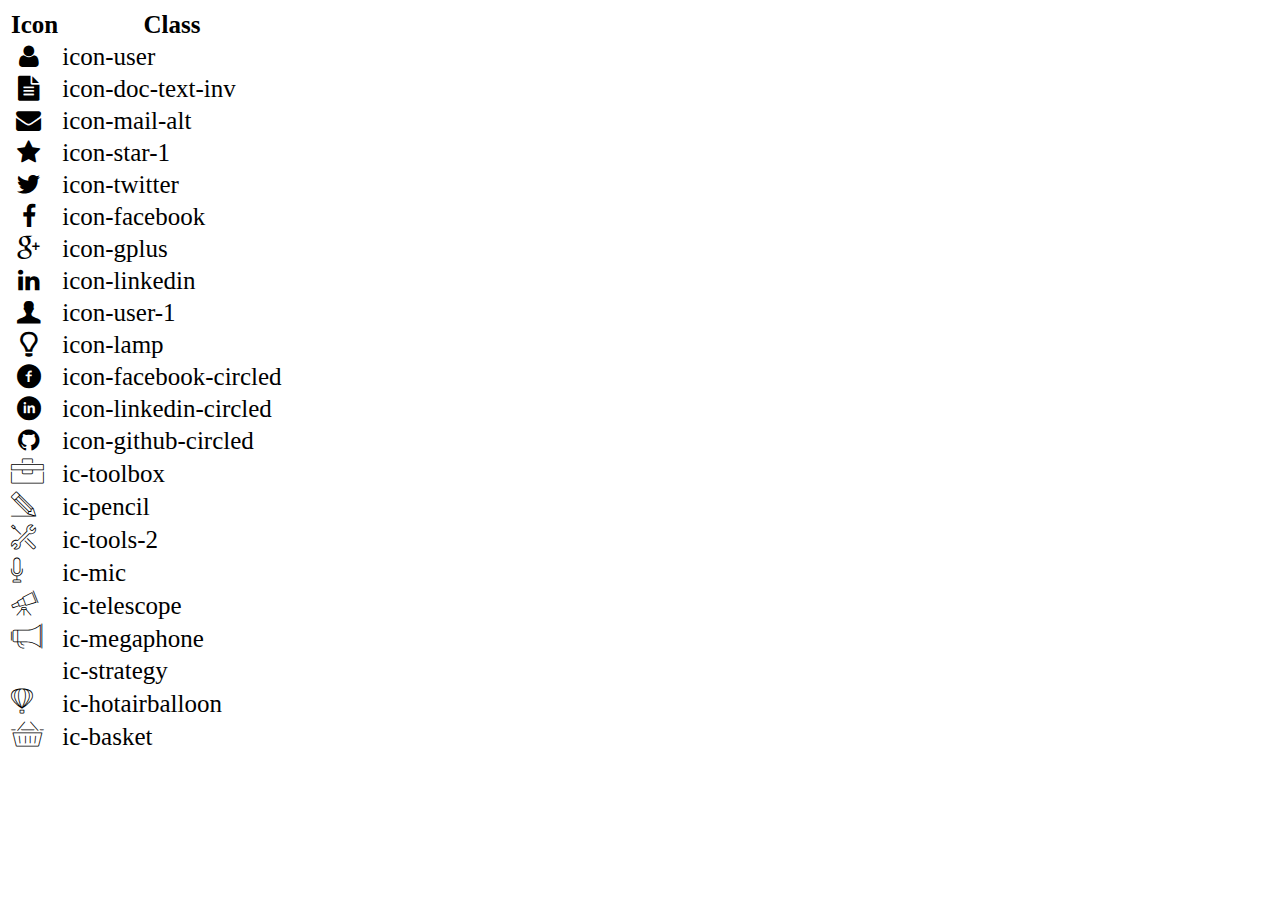
==== ASM3/icon-list.html @ f23ddab5 "Add files via upload" ====
<!DOCTYPE html>
<html lang="en">

<head>
    <meta charset="UTF-8">
    <meta http-equiv="X-UA-Compatible" content="IE=edge">
    <meta name="viewport" content="width=device-width, initial-scale=1.0">
    <link rel="stylesheet" href="css/font.css">
    <title>Icon List</title>
</head>

<body>
    <table style="font-size: 25px;">
        <thead>
            <tr>
                <th>Icon</th>
                <th>Class</th>
            </tr>
        </thead>
        <tbody>
            <tr>
                <td><i class="icon-user"></i></td>
                <td>icon-user</td>
            </tr>
            <tr>
                <td><i class="icon-doc-text-inv"></i></td>
                <td>icon-doc-text-inv</td>
            </tr>
            <tr>
                <td><i class="icon-mail-alt"></i></td>
                <td>icon-mail-alt</td>
            </tr>
            <tr>
                <td><i class="icon-star-1"></i></td>
                <td>icon-star-1</td>
            </tr>
            <tr>
                <td><i class="icon-twitter"></i></td>
                <td>icon-twitter</td>
            </tr>
            <tr>
                <td><i class="icon-facebook"></i></td>
                <td>icon-facebook</td>
            </tr>
            <tr>
                <td><i class="icon-gplus"></i></td>
                <td>icon-gplus</td>
            </tr>
            <tr>
                <td><i class="icon-linkedin"></i></td>
                <td>icon-linkedin</td>
            </tr>
            <tr>
                <td><i class="icon-user-1"></i></td>
                <td>icon-user-1</td>
            </tr>
            <tr>
                <td><i class="icon-lamp"></i></td>
                <td>icon-lamp</td>
            </tr>
            <tr>
                <td><i class="icon-facebook-circled"></i></td>
                <td>icon-facebook-circled</td>
            </tr>
            <tr>
                <td><i class="icon-linkedin-circled"></i></td>
                <td>icon-linkedin-circled</td>
            </tr>
            <tr>
                <td><i class="icon-github-circled"></i></td>
                <td>icon-github-circled</td>
            </tr>
            <tr>
                <td><i class="ic-toolbox"></i></td>
                <td>ic-toolbox</td>
            </tr>
            <tr>
                <td><i class="ic-pencil"></i></td>
                <td>ic-pencil</td>
            </tr>
            <tr>
                <td><i class="ic-tools-2"></i></td>
                <td>ic-tools-2</td>
            </tr>

            <tr>
                <td><i class="ic-mic"></i></td>
                <td>ic-mic</td>
            </tr>
            <tr>
                <td><i class="ic-telescope"></i></td>
                <td>ic-telescope</td>
            </tr>
            <tr>
                <td><i class="ic-megaphone"></i></td>
                <td>ic-megaphone</td>
            </tr>
            <tr>
                <td><i id="ic-strategy"></i></td>
                <td>ic-strategy</td>
            </tr>
            <tr>
                <td><i class="ic-hotairballoon"></i></td>
                <td>ic-hotairballoon</td>
            </tr>
            <tr>
                <td><i class="ic-basket"></i></td>
                <td>ic-basket</td>
            </tr>
        </tbody>
    </table>
</body>

</html>
---- ASM3/css/font.css ----
@font-face {
	font-family: 'open_sanslight';
	src: url('../fonts/OpenSans-Light-webfont.eot');
	src: url('../fonts/OpenSans-Light-webfont.eot#iefix') format('embedded-opentype'),
		url('../fonts/OpenSans-Light-webfont.woff') format('woff'),
		url('../fonts/OpenSans-Light-webfont.ttf') format('truetype'),
		url('../fonts/OpenSans-Light-webfont.svg#open_sanslight') format('svg');
	font-weight: normal;
	font-style: normal;

}

@font-face {
	font-family: 'open_sansitalic';
	src: url('../fonts/OpenSans-Italic-webfont.eot');
	src: url('../fonts/OpenSans-Italic-webfont.eot#iefix') format('embedded-opentype'),
		url('../fonts/OpenSans-Italic-webfont.woff') format('woff'),
		url('../fonts/OpenSans-Italic-webfont.ttf') format('truetype'),
		url('../fonts/OpenSans-Italic-webfont.svg#open_sansitalic') format('svg');
	font-weight: normal;
	font-style: normal;

}

@font-face {
	font-family: 'open_sanssemibold';
	src: url('../fonts/OpenSans-Semibold-webfont.eot');
	src: url('../fonts/OpenSans-Semibold-webfont.eot#iefix') format('embedded-opentype'),
		url('../fonts/OpenSans-Semibold-webfont.woff') format('woff'),
		url('../fonts/OpenSans-Semibold-webfont.ttf') format('truetype'),
		url('../fonts/OpenSans-Semibold-webfont.svg#open_sanssemibold') format('svg');
	font-weight: normal;
	font-style: normal;

}


@font-face {
	font-family: 'open_sanslight_italic';
	src: url('../fonts/OpenSans-LightItalic-webfont.eot');
	src: url('../fonts/OpenSans-LightItalic-webfont.eot#iefix') format('embedded-opentype'),
		url('../fonts/OpenSans-LightItalic-webfont.woff') format('woff'),
		url('../fonts/OpenSans-LightItalic-webfont.ttf') format('truetype'),
		url('../fonts/OpenSans-LightItalic-webfont.svg#open_sanslight_italic') format('svg');
	font-weight: normal;
	font-style: normal;

}

@font-face {
	font-family: 'open_sansregular';
	src: url('../fonts/OpenSans-Regular-webfont.eot');
	src: url('../fonts/OpenSans-Regular-webfont.eot#iefix') format('embedded-opentype'),
		url('../fonts/OpenSans-Regular-webfont.woff') format('woff'),
		url('../fonts/OpenSans-Regular-webfont.ttf') format('truetype'),
		url('../fonts/OpenSans-Regular-webfont.svg#open_sansregular') format('svg');
	font-weight: normal;
	font-style: normal;

}


@font-face {
	font-family: 'fontello';
	src: url('../fonts/fontello.eot');
	src: url('../fonts/fontello.eot#iefix') format('embedded-opentype'),
		url('../fonts/fontello.woff') format('woff'),
		url('../fonts/fontello.ttf') format('truetype'),
		url('../fonts/fontello.svg#fontello') format('svg');
	font-weight: normal;
	font-style: normal;
}

[class^="icon-"]:before,
[class*=" icon-"]:before {
	font-family: "fontello";
	font-style: normal;
	font-weight: normal;
	speak: none;

	display: inline-block;
	text-decoration: inherit;
	width: 1em;
	margin-right: .2em;
	text-align: center;
	/* opacity: .8; */

	/* For safety - reset parent styles, that can break glyph codes*/
	font-variant: normal;
	text-transform: none;

	/* fix buttons height, for twitter bootstrap */
	line-height: 1em;

	/* Animation center compensation - margins should be symmetric */
	/* remove if not needed */
	margin-left: .2em;

	/* you can be more comfortable with increased icons size */
	/* font-size: 120%; */

	/* Font smoothing. That was taken from TWBS */
	-webkit-font-smoothing: antialiased;
	-moz-osx-font-smoothing: grayscale;

	/* Uncomment for 3D effect */
	/* text-shadow: 1px 1px 1px rgba(127, 127, 127, 0.3); */
}

.icon-emo-happy:before {
	content: '\e800';
}

/* '' */
.icon-emo-wink:before {
	content: '\e801';
}

/* '' */
.icon-emo-wink2:before {
	content: '\e802';
}

/* '' */
.icon-emo-unhappy:before {
	content: '\e803';
}

/* '' */
.icon-emo-sleep:before {
	content: '\e804';
}

/* '' */
.icon-emo-thumbsup:before {
	content: '\e805';
}

/* '' */
.icon-emo-devil:before {
	content: '\e806';
}

/* '' */
.icon-emo-surprised:before {
	content: '\e807';
}

/* '' */
.icon-emo-tongue:before {
	content: '\e808';
}

/* '' */
.icon-emo-coffee:before {
	content: '\e809';
}

/* '' */
.icon-emo-sunglasses:before {
	content: '\e80a';
}

/* '' */
.icon-emo-displeased:before {
	content: '\e80b';
}

/* '' */
.icon-emo-beer:before {
	content: '\e80c';
}

/* '' */
.icon-emo-grin:before {
	content: '\e80d';
}

/* '' */
.icon-emo-angry:before {
	content: '\e80e';
}

/* '' */
.icon-emo-saint:before {
	content: '\e80f';
}

/* '' */
.icon-emo-cry:before {
	content: '\e810';
}

/* '' */
.icon-emo-shoot:before {
	content: '\e811';
}

/* '' */
.icon-emo-squint:before {
	content: '\e812';
}

/* '' */
.icon-emo-laugh:before {
	content: '\e813';
}

/* '' */
.icon-spin1:before {
	content: '\e814';
}

/* '' */
.icon-spin2:before {
	content: '\e815';
}

/* '' */
.icon-spin3:before {
	content: '\e816';
}

/* '' */
.icon-spin4:before {
	content: '\e817';
}

/* '' */
.icon-spin5:before {
	content: '\e818';
}

/* '' */
.icon-spin6:before {
	content: '\e819';
}

/* '' */
.icon-firefox:before {
	content: '\e81a';
}

/* '' */
.icon-chrome:before {
	content: '\e81b';
}

/* '' */
.icon-opera:before {
	content: '\e81c';
}

/* '' */
.icon-ie:before {
	content: '\e81d';
}

/* '' */
.icon-crown:before {
	content: '\e81e';
}

/* '' */
.icon-crown-plus:before {
	content: '\e81f';
}

/* '' */
.icon-crown-minus:before {
	content: '\e820';
}

/* '' */
.icon-marquee:before {
	content: '\e821';
}

/* '' */
.icon-glass:before {
	content: '\e822';
}

/* '' */
.icon-music:before {
	content: '\e823';
}

/* '' */
.icon-search:before {
	content: '\e824';
}

/* '' */
.icon-mail:before {
	content: '\e825';
}

/* '' */
.icon-mail-alt:before {
	content: '\e826';
}

/* '' */
.icon-mail-squared:before {
	content: '\e827';
}

/* '' */
.icon-heart:before {
	content: '\e828';
}

/* '' */
.icon-heart-empty:before {
	content: '\e829';
}

/* '' */
.icon-star-1:before {
	content: '\e82a';
}

/* '' */
.icon-star-empty-1:before {
	content: '\e82b';
}

/* '' */
.icon-star-half:before {
	content: '\e82c';
}

/* '' */
.icon-star-half-alt:before {
	content: '\e82d';
}

/* '' */
.icon-user:before {
	content: '\e82e';
}

/* '' */
.icon-user-plus:before {
	content: '\e82f';
}

/* '' */
.icon-user-times:before {
	content: '\e830';
}

/* '' */
.icon-users:before {
	content: '\e831';
}

/* '' */
.icon-male:before {
	content: '\e832';
}

/* '' */
.icon-female:before {
	content: '\e833';
}

/* '' */
.icon-child:before {
	content: '\e834';
}

/* '' */
.icon-user-secret:before {
	content: '\e835';
}

/* '' */
.icon-video:before {
	content: '\e836';
}

/* '' */
.icon-videocam:before {
	content: '\e837';
}

/* '' */
.icon-picture:before {
	content: '\e838';
}

/* '' */
.icon-camera:before {
	content: '\e839';
}

/* '' */
.icon-camera-alt:before {
	content: '\e83a';
}

/* '' */
.icon-th-large:before {
	content: '\e83b';
}

/* '' */
.icon-th:before {
	content: '\e83c';
}

/* '' */
.icon-th-list:before {
	content: '\e83d';
}

/* '' */
.icon-ok:before {
	content: '\e83e';
}

/* '' */
.icon-ok-circled:before {
	content: '\e83f';
}

/* '' */
.icon-ok-circled2:before {
	content: '\e840';
}

/* '' */
.icon-ok-squared:before {
	content: '\e841';
}

/* '' */
.icon-cancel:before {
	content: '\e842';
}

/* '' */
.icon-cancel-circled:before {
	content: '\e843';
}

/* '' */
.icon-cancel-circled2:before {
	content: '\e844';
}

/* '' */
.icon-plus:before {
	content: '\e845';
}

/* '' */
.icon-plus-circled:before {
	content: '\e846';
}

/* '' */
.icon-plus-squared:before {
	content: '\e847';
}

/* '' */
.icon-plus-squared-alt:before {
	content: '\e848';
}

/* '' */
.icon-minus:before {
	content: '\e849';
}

/* '' */
.icon-minus-circled:before {
	content: '\e84a';
}

/* '' */
.icon-minus-squared:before {
	content: '\e84b';
}

/* '' */
.icon-minus-squared-alt:before {
	content: '\e84c';
}

/* '' */
.icon-help:before {
	content: '\e84d';
}

/* '' */
.icon-help-circled:before {
	content: '\e84e';
}

/* '' */
.icon-info-circled:before {
	content: '\e84f';
}

/* '' */
.icon-info:before {
	content: '\e850';
}

/* '' */
.icon-home:before {
	content: '\e851';
}

/* '' */
.icon-link:before {
	content: '\e852';
}

/* '' */
.icon-unlink:before {
	content: '\e853';
}

/* '' */
.icon-link-ext:before {
	content: '\e854';
}

/* '' */
.icon-link-ext-alt:before {
	content: '\e855';
}

/* '' */
.icon-attach:before {
	content: '\e856';
}

/* '' */
.icon-lock:before {
	content: '\e857';
}

/* '' */
.icon-lock-open:before {
	content: '\e858';
}

/* '' */
.icon-lock-open-alt:before {
	content: '\e859';
}

/* '' */
.icon-pin:before {
	content: '\e85a';
}

/* '' */
.icon-eye:before {
	content: '\e85b';
}

/* '' */
.icon-eye-off:before {
	content: '\e85c';
}

/* '' */
.icon-tag-1:before {
	content: '\e85d';
}

/* '' */
.icon-tags:before {
	content: '\e85e';
}

/* '' */
.icon-bookmark:before {
	content: '\e85f';
}

/* '' */
.icon-bookmark-empty:before {
	content: '\e860';
}

/* '' */
.icon-flag:before {
	content: '\e861';
}

/* '' */
.icon-flag-empty:before {
	content: '\e862';
}

/* '' */
.icon-flag-checkered:before {
	content: '\e863';
}

/* '' */
.icon-thumbs-up:before {
	content: '\e864';
}

/* '' */
.icon-thumbs-down:before {
	content: '\e865';
}

/* '' */
.icon-thumbs-up-alt:before {
	content: '\e866';
}

/* '' */
.icon-thumbs-down-alt:before {
	content: '\e867';
}

/* '' */
.icon-download:before {
	content: '\e868';
}

/* '' */
.icon-upload:before {
	content: '\e869';
}

/* '' */
.icon-download-cloud:before {
	content: '\e86a';
}

/* '' */
.icon-upload-cloud:before {
	content: '\e86b';
}

/* '' */
.icon-reply:before {
	content: '\e86c';
}

/* '' */
.icon-reply-all:before {
	content: '\e86d';
}

/* '' */
.icon-forward:before {
	content: '\e86e';
}

/* '' */
.icon-quote-left:before {
	content: '\e86f';
}

/* '' */
.icon-quote-right:before {
	content: '\e870';
}

/* '' */
.icon-code:before {
	content: '\e871';
}

/* '' */
.icon-export:before {
	content: '\e872';
}

/* '' */
.icon-export-alt:before {
	content: '\e873';
}

/* '' */
.icon-share:before {
	content: '\e874';
}

/* '' */
.icon-share-squared:before {
	content: '\e875';
}

/* '' */
.icon-pencil:before {
	content: '\e876';
}

/* '' */
.icon-pencil-squared:before {
	content: '\e877';
}

/* '' */
.icon-edit:before {
	content: '\e878';
}

/* '' */
.icon-print:before {
	content: '\e879';
}

/* '' */
.icon-retweet:before {
	content: '\e87a';
}

/* '' */
.icon-keyboard:before {
	content: '\e87b';
}

/* '' */
.icon-gamepad:before {
	content: '\e87c';
}

/* '' */
.icon-comment:before {
	content: '\e87d';
}

/* '' */
.icon-chat:before {
	content: '\e87e';
}

/* '' */
.icon-comment-empty:before {
	content: '\e87f';
}

/* '' */
.icon-chat-empty:before {
	content: '\e880';
}

/* '' */
.icon-bell:before {
	content: '\e881';
}

/* '' */
.icon-bell-alt:before {
	content: '\e882';
}

/* '' */
.icon-bell-off:before {
	content: '\e883';
}

/* '' */
.icon-bell-off-empty:before {
	content: '\e884';
}

/* '' */
.icon-attention-alt:before {
	content: '\e885';
}

/* '' */
.icon-attention:before {
	content: '\e886';
}

/* '' */
.icon-attention-circled:before {
	content: '\e887';
}

/* '' */
.icon-location:before {
	content: '\e888';
}

/* '' */
.icon-direction:before {
	content: '\e889';
}

/* '' */
.icon-compass:before {
	content: '\e88a';
}

/* '' */
.icon-trash:before {
	content: '\e88b';
}

/* '' */
.icon-trash-empty:before {
	content: '\e88c';
}

/* '' */
.icon-doc:before {
	content: '\e88d';
}

/* '' */
.icon-docs:before {
	content: '\e88e';
}

/* '' */
.icon-doc-text:before {
	content: '\e88f';
}

/* '' */
.icon-doc-inv:before {
	content: '\e890';
}

/* '' */
.icon-doc-text-inv:before {
	content: '\e891';
}

/* '' */
.icon-file-pdf:before {
	content: '\e892';
}

/* '' */
.icon-file-word:before {
	content: '\e893';
}

/* '' */
.icon-file-excel:before {
	content: '\e894';
}

/* '' */
.icon-file-powerpoint:before {
	content: '\e895';
}

/* '' */
.icon-file-image:before {
	content: '\e896';
}

/* '' */
.icon-file-archive:before {
	content: '\e897';
}

/* '' */
.icon-file-audio:before {
	content: '\e898';
}

/* '' */
.icon-file-video:before {
	content: '\e899';
}

/* '' */
.icon-file-code:before {
	content: '\e89a';
}

/* '' */
.icon-folder:before {
	content: '\e89b';
}

/* '' */
.icon-folder-open:before {
	content: '\e89c';
}

/* '' */
.icon-folder-empty:before {
	content: '\e89d';
}

/* '' */
.icon-folder-open-empty:before {
	content: '\e89e';
}

/* '' */
.icon-box:before {
	content: '\e89f';
}

/* '' */
.icon-rss:before {
	content: '\e8a0';
}

/* '' */
.icon-rss-squared:before {
	content: '\e8a1';
}

/* '' */
.icon-phone:before {
	content: '\e8a2';
}

/* '' */
.icon-phone-squared:before {
	content: '\e8a3';
}

/* '' */
.icon-fax:before {
	content: '\e8a4';
}

/* '' */
.icon-menu:before {
	content: '\e8a5';
}

/* '' */
.icon-cog:before {
	content: '\e8a6';
}

/* '' */
.icon-cog-alt:before {
	content: '\e8a7';
}

/* '' */
.icon-wrench:before {
	content: '\e8a8';
}

/* '' */
.icon-sliders:before {
	content: '\e8a9';
}

/* '' */
.icon-basket:before {
	content: '\e8aa';
}

/* '' */
.icon-cart-plus:before {
	content: '\e8ab';
}

/* '' */
.icon-cart-arrow-down:before {
	content: '\e8ac';
}

/* '' */
.icon-calendar:before {
	content: '\e8ad';
}

/* '' */
.icon-calendar-empty:before {
	content: '\e8ae';
}

/* '' */
.icon-login:before {
	content: '\e8af';
}

/* '' */
.icon-logout:before {
	content: '\e8b0';
}

/* '' */
.icon-mic:before {
	content: '\e8b1';
}

/* '' */
.icon-mute:before {
	content: '\e8b2';
}

/* '' */
.icon-volume-off:before {
	content: '\e8b3';
}

/* '' */
.icon-volume-down:before {
	content: '\e8b4';
}

/* '' */
.icon-volume-up:before {
	content: '\e8b5';
}

/* '' */
.icon-headphones:before {
	content: '\e8b6';
}

/* '' */
.icon-clock:before {
	content: '\e8b7';
}

/* '' */
.icon-lightbulb:before {
	content: '\e8b8';
}

/* '' */
.icon-block:before {
	content: '\e8b9';
}

/* '' */
.icon-resize-full:before {
	content: '\e8ba';
}

/* '' */
.icon-resize-full-alt:before {
	content: '\e8bb';
}

/* '' */
.icon-resize-small:before {
	content: '\e8bc';
}

/* '' */
.icon-resize-vertical:before {
	content: '\e8bd';
}

/* '' */
.icon-resize-horizontal:before {
	content: '\e8be';
}

/* '' */
.icon-move:before {
	content: '\e8bf';
}

/* '' */
.icon-zoom-in:before {
	content: '\e8c0';
}

/* '' */
.icon-zoom-out:before {
	content: '\e8c1';
}

/* '' */
.icon-down-circled2:before {
	content: '\e8c2';
}

/* '' */
.icon-up-circled2:before {
	content: '\e8c3';
}

/* '' */
.icon-left-circled2:before {
	content: '\e8c4';
}

/* '' */
.icon-right-circled2:before {
	content: '\e8c5';
}

/* '' */
.icon-down-dir:before {
	content: '\e8c6';
}

/* '' */
.icon-up-dir:before {
	content: '\e8c7';
}

/* '' */
.icon-left-dir:before {
	content: '\e8c8';
}

/* '' */
.icon-right-dir:before {
	content: '\e8c9';
}

/* '' */
.icon-down-open:before {
	content: '\e8ca';
}

/* '' */
.icon-left-open:before {
	content: '\e8cb';
}

/* '' */
.icon-right-open:before {
	content: '\e8cc';
}

/* '' */
.icon-up-open:before {
	content: '\e8cd';
}

/* '' */
.icon-angle-left:before {
	content: '\e8ce';
}

/* '' */
.icon-angle-right:before {
	content: '\e8cf';
}

/* '' */
.icon-angle-up:before {
	content: '\e8d0';
}

/* '' */
.icon-angle-down:before {
	content: '\e8d1';
}

/* '' */
.icon-angle-circled-left:before {
	content: '\e8d2';
}

/* '' */
.icon-angle-circled-right:before {
	content: '\e8d3';
}

/* '' */
.icon-angle-circled-up:before {
	content: '\e8d4';
}

/* '' */
.icon-angle-circled-down:before {
	content: '\e8d5';
}

/* '' */
.icon-angle-double-left:before {
	content: '\e8d6';
}

/* '' */
.icon-angle-double-right:before {
	content: '\e8d7';
}

/* '' */
.icon-angle-double-up:before {
	content: '\e8d8';
}

/* '' */
.icon-angle-double-down:before {
	content: '\e8d9';
}

/* '' */
.icon-down:before {
	content: '\e8da';
}

/* '' */
.icon-left:before {
	content: '\e8db';
}

/* '' */
.icon-right:before {
	content: '\e8dc';
}

/* '' */
.icon-up:before {
	content: '\e8dd';
}

/* '' */
.icon-down-big:before {
	content: '\e8de';
}

/* '' */
.icon-left-big:before {
	content: '\e8df';
}

/* '' */
.icon-right-big:before {
	content: '\e8e0';
}

/* '' */
.icon-up-big:before {
	content: '\e8e1';
}

/* '' */
.icon-right-hand:before {
	content: '\e8e2';
}

/* '' */
.icon-left-hand:before {
	content: '\e8e3';
}

/* '' */
.icon-up-hand:before {
	content: '\e8e4';
}

/* '' */
.icon-down-hand:before {
	content: '\e8e5';
}

/* '' */
.icon-left-circled:before {
	content: '\e8e6';
}

/* '' */
.icon-right-circled:before {
	content: '\e8e7';
}

/* '' */
.icon-up-circled:before {
	content: '\e8e8';
}

/* '' */
.icon-down-circled:before {
	content: '\e8e9';
}

/* '' */
.icon-cw:before {
	content: '\e8ea';
}

/* '' */
.icon-ccw:before {
	content: '\e8eb';
}

/* '' */
.icon-arrows-cw:before {
	content: '\e8ec';
}

/* '' */
.icon-level-up:before {
	content: '\e8ed';
}

/* '' */
.icon-level-down:before {
	content: '\e8ee';
}

/* '' */
.icon-shuffle:before {
	content: '\e8ef';
}

/* '' */
.icon-exchange:before {
	content: '\e8f0';
}

/* '' */
.icon-history:before {
	content: '\e8f1';
}

/* '' */
.icon-expand:before {
	content: '\e8f2';
}

/* '' */
.icon-collapse:before {
	content: '\e8f3';
}

/* '' */
.icon-expand-right:before {
	content: '\e8f4';
}

/* '' */
.icon-collapse-left:before {
	content: '\e8f5';
}

/* '' */
.icon-play:before {
	content: '\e8f6';
}

/* '' */
.icon-play-circled:before {
	content: '\e8f7';
}

/* '' */
.icon-play-circled2:before {
	content: '\e8f8';
}

/* '' */
.icon-stop:before {
	content: '\e8f9';
}

/* '' */
.icon-pause:before {
	content: '\e8fa';
}

/* '' */
.icon-to-end:before {
	content: '\e8fb';
}

/* '' */
.icon-to-end-alt:before {
	content: '\e8fc';
}

/* '' */
.icon-to-start:before {
	content: '\e8fd';
}

/* '' */
.icon-to-start-alt:before {
	content: '\e8fe';
}

/* '' */
.icon-fast-fw:before {
	content: '\e8ff';
}

/* '' */
.icon-fast-bw:before {
	content: '\e900';
}

/* '' */
.icon-eject:before {
	content: '\e901';
}

/* '' */
.icon-target:before {
	content: '\e902';
}

/* '' */
.icon-signal:before {
	content: '\e903';
}

/* '' */
.icon-wifi:before {
	content: '\e904';
}

/* '' */
.icon-award:before {
	content: '\e905';
}

/* '' */
.icon-desktop:before {
	content: '\e906';
}

/* '' */
.icon-laptop:before {
	content: '\e907';
}

/* '' */
.icon-tablet:before {
	content: '\e908';
}

/* '' */
.icon-mobile:before {
	content: '\e909';
}

/* '' */
.icon-inbox:before {
	content: '\e90a';
}

/* '' */
.icon-globe:before {
	content: '\e90b';
}

/* '' */
.icon-sun:before {
	content: '\e90c';
}

/* '' */
.icon-cloud:before {
	content: '\e90d';
}

/* '' */
.icon-flash:before {
	content: '\e90e';
}

/* '' */
.icon-moon:before {
	content: '\e90f';
}

/* '' */
.icon-umbrella-1:before {
	content: '\e910';
}

/* '' */
.icon-flight:before {
	content: '\e911';
}

/* '' */
.icon-fighter-jet:before {
	content: '\e912';
}

/* '' */
.icon-paper-plane:before {
	content: '\e913';
}

/* '' */
.icon-paper-plane-empty:before {
	content: '\e914';
}

/* '' */
.icon-space-shuttle:before {
	content: '\e915';
}

/* '' */
.icon-leaf:before {
	content: '\e916';
}

/* '' */
.icon-font:before {
	content: '\e917';
}

/* '' */
.icon-bold:before {
	content: '\e918';
}

/* '' */
.icon-medium:before {
	content: '\e919';
}

/* '' */
.icon-italic:before {
	content: '\e91a';
}

/* '' */
.icon-header:before {
	content: '\e91b';
}

/* '' */
.icon-paragraph:before {
	content: '\e91c';
}

/* '' */
.icon-text-height:before {
	content: '\e91d';
}

/* '' */
.icon-text-width:before {
	content: '\e91e';
}

/* '' */
.icon-align-left:before {
	content: '\e91f';
}

/* '' */
.icon-align-center:before {
	content: '\e920';
}

/* '' */
.icon-align-right:before {
	content: '\e921';
}

/* '' */
.icon-align-justify:before {
	content: '\e922';
}

/* '' */
.icon-list:before {
	content: '\e923';
}

/* '' */
.icon-indent-left:before {
	content: '\e924';
}

/* '' */
.icon-indent-right:before {
	content: '\e925';
}

/* '' */
.icon-list-bullet:before {
	content: '\e926';
}

/* '' */
.icon-list-numbered:before {
	content: '\e927';
}

/* '' */
.icon-strike:before {
	content: '\e928';
}

/* '' */
.icon-underline:before {
	content: '\e929';
}

/* '' */
.icon-superscript:before {
	content: '\e92a';
}

/* '' */
.icon-subscript:before {
	content: '\e92b';
}

/* '' */
.icon-table:before {
	content: '\e92c';
}

/* '' */
.icon-columns:before {
	content: '\e92d';
}

/* '' */
.icon-crop:before {
	content: '\e92e';
}

/* '' */
.icon-scissors:before {
	content: '\e92f';
}

/* '' */
.icon-paste:before {
	content: '\e930';
}

/* '' */
.icon-briefcase:before {
	content: '\e931';
}

/* '' */
.icon-suitcase:before {
	content: '\e932';
}

/* '' */
.icon-ellipsis:before {
	content: '\e933';
}

/* '' */
.icon-ellipsis-vert:before {
	content: '\e934';
}

/* '' */
.icon-off:before {
	content: '\e935';
}

/* '' */
.icon-road:before {
	content: '\e936';
}

/* '' */
.icon-list-alt:before {
	content: '\e937';
}

/* '' */
.icon-qrcode:before {
	content: '\e938';
}

/* '' */
.icon-barcode:before {
	content: '\e939';
}

/* '' */
.icon-book:before {
	content: '\e93a';
}

/* '' */
.icon-ajust:before {
	content: '\e93b';
}

/* '' */
.icon-tint:before {
	content: '\e93c';
}

/* '' */
.icon-toggle-off:before {
	content: '\e93d';
}

/* '' */
.icon-toggle-on:before {
	content: '\e93e';
}

/* '' */
.icon-check:before {
	content: '\e93f';
}

/* '' */
.icon-check-empty:before {
	content: '\e940';
}

/* '' */
.icon-circle:before {
	content: '\e941';
}

/* '' */
.icon-circle-empty:before {
	content: '\e942';
}

/* '' */
.icon-circle-thin:before {
	content: '\e943';
}

/* '' */
.icon-circle-notch:before {
	content: '\e944';
}

/* '' */
.icon-dot-circled:before {
	content: '\e945';
}

/* '' */
.icon-asterisk:before {
	content: '\e946';
}

/* '' */
.icon-gift:before {
	content: '\e947';
}

/* '' */
.icon-fire:before {
	content: '\e948';
}

/* '' */
.icon-magnet:before {
	content: '\e949';
}

/* '' */
.icon-chart-bar:before {
	content: '\e94a';
}

/* '' */
.icon-chart-area:before {
	content: '\e94b';
}

/* '' */
.icon-chart-pie:before {
	content: '\e94c';
}

/* '' */
.icon-chart-line:before {
	content: '\e94d';
}

/* '' */
.icon-ticket:before {
	content: '\e94e';
}

/* '' */
.icon-credit-card:before {
	content: '\e94f';
}

/* '' */
.icon-floppy:before {
	content: '\e950';
}

/* '' */
.icon-megaphone:before {
	content: '\e951';
}

/* '' */
.icon-hdd:before {
	content: '\e952';
}

/* '' */
.icon-key:before {
	content: '\e953';
}

/* '' */
.icon-fork:before {
	content: '\e954';
}

/* '' */
.icon-rocket:before {
	content: '\e955';
}

/* '' */
.icon-bug:before {
	content: '\e956';
}

/* '' */
.icon-certificate:before {
	content: '\e957';
}

/* '' */
.icon-tasks:before {
	content: '\e958';
}

/* '' */
.icon-filter:before {
	content: '\e959';
}

/* '' */
.icon-beaker:before {
	content: '\e95a';
}

/* '' */
.icon-magic:before {
	content: '\e95b';
}

/* '' */
.icon-cab:before {
	content: '\e95c';
}

/* '' */
.icon-taxi:before {
	content: '\e95d';
}

/* '' */
.icon-truck:before {
	content: '\e95e';
}

/* '' */
.icon-bus:before {
	content: '\e95f';
}

/* '' */
.icon-bicycle:before {
	content: '\e960';
}

/* '' */
.icon-motorcycle:before {
	content: '\e961';
}

/* '' */
.icon-train:before {
	content: '\e962';
}

/* '' */
.icon-subway:before {
	content: '\e963';
}

/* '' */
.icon-ship:before {
	content: '\e964';
}

/* '' */
.icon-money:before {
	content: '\e965';
}

/* '' */
.icon-euro:before {
	content: '\e966';
}

/* '' */
.icon-pound:before {
	content: '\e967';
}

/* '' */
.icon-dollar:before {
	content: '\e968';
}

/* '' */
.icon-rupee:before {
	content: '\e969';
}

/* '' */
.icon-yen:before {
	content: '\e96a';
}

/* '' */
.icon-rouble:before {
	content: '\e96b';
}

/* '' */
.icon-shekel:before {
	content: '\e96c';
}

/* '' */
.icon-try:before {
	content: '\e96d';
}

/* '' */
.icon-won:before {
	content: '\e96e';
}

/* '' */
.icon-bitcoin:before {
	content: '\e96f';
}

/* '' */
.icon-viacoin:before {
	content: '\e970';
}

/* '' */
.icon-sort:before {
	content: '\e971';
}

/* '' */
.icon-sort-down:before {
	content: '\e972';
}

/* '' */
.icon-sort-up:before {
	content: '\e973';
}

/* '' */
.icon-sort-alt-up:before {
	content: '\e974';
}

/* '' */
.icon-sort-alt-down:before {
	content: '\e975';
}

/* '' */
.icon-sort-name-up:before {
	content: '\e976';
}

/* '' */
.icon-sort-name-down:before {
	content: '\e977';
}

/* '' */
.icon-sort-number-up:before {
	content: '\e978';
}

/* '' */
.icon-sort-number-down:before {
	content: '\e979';
}

/* '' */
.icon-hammer:before {
	content: '\e97a';
}

/* '' */
.icon-gauge:before {
	content: '\e97b';
}

/* '' */
.icon-sitemap:before {
	content: '\e97c';
}

/* '' */
.icon-spinner:before {
	content: '\e97d';
}

/* '' */
.icon-coffee:before {
	content: '\e97e';
}

/* '' */
.icon-food:before {
	content: '\e97f';
}

/* '' */
.icon-beer:before {
	content: '\e980';
}

/* '' */
.icon-user-md:before {
	content: '\e981';
}

/* '' */
.icon-stethoscope:before {
	content: '\e982';
}

/* '' */
.icon-heartbeat:before {
	content: '\e983';
}

/* '' */
.icon-ambulance:before {
	content: '\e984';
}

/* '' */
.icon-medkit:before {
	content: '\e985';
}

/* '' */
.icon-h-sigh:before {
	content: '\e986';
}

/* '' */
.icon-bed:before {
	content: '\e987';
}

/* '' */
.icon-hospital:before {
	content: '\e988';
}

/* '' */
.icon-building:before {
	content: '\e989';
}

/* '' */
.icon-building-filled:before {
	content: '\e98a';
}

/* '' */
.icon-bank:before {
	content: '\e98b';
}

/* '' */
.icon-smile:before {
	content: '\e98c';
}

/* '' */
.icon-frown:before {
	content: '\e98d';
}

/* '' */
.icon-meh:before {
	content: '\e98e';
}

/* '' */
.icon-anchor:before {
	content: '\e98f';
}

/* '' */
.icon-terminal:before {
	content: '\e990';
}

/* '' */
.icon-eraser:before {
	content: '\e991';
}

/* '' */
.icon-puzzle:before {
	content: '\e992';
}

/* '' */
.icon-shield:before {
	content: '\e993';
}

/* '' */
.icon-extinguisher:before {
	content: '\e994';
}

/* '' */
.icon-bullseye:before {
	content: '\e995';
}

/* '' */
.icon-wheelchair:before {
	content: '\e996';
}

/* '' */
.icon-language:before {
	content: '\e997';
}

/* '' */
.icon-graduation-cap:before {
	content: '\e998';
}

/* '' */
.icon-paw:before {
	content: '\e999';
}

/* '' */
.icon-spoon:before {
	content: '\e99a';
}

/* '' */
.icon-cube:before {
	content: '\e99b';
}

/* '' */
.icon-cubes:before {
	content: '\e99c';
}

/* '' */
.icon-recycle:before {
	content: '\e99d';
}

/* '' */
.icon-tree:before {
	content: '\e99e';
}

/* '' */
.icon-database:before {
	content: '\e99f';
}

/* '' */
.icon-server:before {
	content: '\e9a0';
}

/* '' */
.icon-lifebuoy:before {
	content: '\e9a1';
}

/* '' */
.icon-rebel:before {
	content: '\e9a2';
}

/* '' */
.icon-empire:before {
	content: '\e9a3';
}

/* '' */
.icon-bomb:before {
	content: '\e9a4';
}

/* '' */
.icon-soccer-ball:before {
	content: '\e9a5';
}

/* '' */
.icon-tty:before {
	content: '\e9a6';
}

/* '' */
.icon-binoculars:before {
	content: '\e9a7';
}

/* '' */
.icon-plug:before {
	content: '\e9a8';
}

/* '' */
.icon-newspaper:before {
	content: '\e9a9';
}

/* '' */
.icon-calc:before {
	content: '\e9aa';
}

/* '' */
.icon-copyright:before {
	content: '\e9ab';
}

/* '' */
.icon-at:before {
	content: '\e9ac';
}

/* '' */
.icon-eyedropper:before {
	content: '\e9ad';
}

/* '' */
.icon-brush:before {
	content: '\e9ae';
}

/* '' */
.icon-birthday:before {
	content: '\e9af';
}

/* '' */
.icon-diamond:before {
	content: '\e9b0';
}

/* '' */
.icon-street-view:before {
	content: '\e9b1';
}

/* '' */
.icon-venus:before {
	content: '\e9b2';
}

/* '' */
.icon-mars:before {
	content: '\e9b3';
}

/* '' */
.icon-mercury:before {
	content: '\e9b4';
}

/* '' */
.icon-transgender:before {
	content: '\e9b5';
}

/* '' */
.icon-transgender-alt:before {
	content: '\e9b6';
}

/* '' */
.icon-venus-double:before {
	content: '\e9b7';
}

/* '' */
.icon-mars-double:before {
	content: '\e9b8';
}

/* '' */
.icon-venus-mars:before {
	content: '\e9b9';
}

/* '' */
.icon-mars-stroke:before {
	content: '\e9ba';
}

/* '' */
.icon-mars-stroke-v:before {
	content: '\e9bb';
}

/* '' */
.icon-mars-stroke-h:before {
	content: '\e9bc';
}

/* '' */
.icon-neuter:before {
	content: '\e9bd';
}

/* '' */
.icon-cc-visa:before {
	content: '\e9be';
}

/* '' */
.icon-cc-mastercard:before {
	content: '\e9bf';
}

/* '' */
.icon-cc-discover:before {
	content: '\e9c0';
}

/* '' */
.icon-cc-amex:before {
	content: '\e9c1';
}

/* '' */
.icon-cc-paypal:before {
	content: '\e9c2';
}

/* '' */
.icon-cc-stripe:before {
	content: '\e9c3';
}

/* '' */
.icon-adn:before {
	content: '\e9c4';
}

/* '' */
.icon-android:before {
	content: '\e9c5';
}

/* '' */
.icon-angellist:before {
	content: '\e9c6';
}

/* '' */
.icon-apple:before {
	content: '\e9c7';
}

/* '' */
.icon-behance:before {
	content: '\e9c8';
}

/* '' */
.icon-behance-squared:before {
	content: '\e9c9';
}

/* '' */
.icon-bitbucket:before {
	content: '\e9ca';
}

/* '' */
.icon-bitbucket-squared:before {
	content: '\e9cb';
}

/* '' */
.icon-buysellads:before {
	content: '\e9cc';
}

/* '' */
.icon-cc:before {
	content: '\e9cd';
}

/* '' */
.icon-codeopen:before {
	content: '\e9ce';
}

/* '' */
.icon-connectdevelop:before {
	content: '\e9cf';
}

/* '' */
.icon-css3:before {
	content: '\e9d0';
}

/* '' */
.icon-dashcube:before {
	content: '\e9d1';
}

/* '' */
.icon-delicious:before {
	content: '\e9d2';
}

/* '' */
.icon-deviantart:before {
	content: '\e9d3';
}

/* '' */
.icon-digg:before {
	content: '\e9d4';
}

/* '' */
.icon-dribbble:before {
	content: '\e9d5';
}

/* '' */
.icon-dropbox:before {
	content: '\e9d6';
}

/* '' */
.icon-drupal:before {
	content: '\e9d7';
}

/* '' */
.icon-facebook:before {
	content: '\e9d8';
}

/* '' */
.icon-facebook-squared:before {
	content: '\e9d9';
}

/* '' */
.icon-facebook-official:before {
	content: '\e9da';
}

/* '' */
.icon-flickr:before {
	content: '\e9db';
}

/* '' */
.icon-forumbee:before {
	content: '\e9dc';
}

/* '' */
.icon-foursquare:before {
	content: '\e9dd';
}

/* '' */
.icon-git-squared:before {
	content: '\e9de';
}

/* '' */
.icon-git:before {
	content: '\e9df';
}

/* '' */
.icon-github:before {
	content: '\e9e0';
}

/* '' */
.icon-github-squared:before {
	content: '\e9e1';
}

/* '' */
.icon-github-circled:before {
	content: '\e9e2';
}

/* '' */
.icon-gittip:before {
	content: '\e9e3';
}

/* '' */
.icon-google:before {
	content: '\e9e4';
}

/* '' */
.icon-gplus:before {
	content: '\e9e5';
}

/* '' */
.icon-gplus-squared:before {
	content: '\e9e6';
}

/* '' */
.icon-gwallet:before {
	content: '\e9e7';
}

/* '' */
.icon-hacker-news:before {
	content: '\e9e8';
}

/* '' */
.icon-html5:before {
	content: '\e9e9';
}

/* '' */
.icon-instagram:before {
	content: '\e9ea';
}

/* '' */
.icon-ioxhost:before {
	content: '\e9eb';
}

/* '' */
.icon-joomla:before {
	content: '\e9ec';
}

/* '' */
.icon-jsfiddle:before {
	content: '\e9ed';
}

/* '' */
.icon-lastfm:before {
	content: '\e9ee';
}

/* '' */
.icon-lastfm-squared:before {
	content: '\e9ef';
}

/* '' */
.icon-leanpub:before {
	content: '\e9f0';
}

/* '' */
.icon-linkedin-squared:before {
	content: '\e9f1';
}

/* '' */
.icon-linux:before {
	content: '\e9f2';
}

/* '' */
.icon-linkedin:before {
	content: '\e9f3';
}

/* '' */
.icon-maxcdn:before {
	content: '\e9f4';
}

/* '' */
.icon-meanpath:before {
	content: '\e9f5';
}

/* '' */
.icon-openid:before {
	content: '\e9f6';
}

/* '' */
.icon-pagelines:before {
	content: '\e9f7';
}

/* '' */
.icon-paypal:before {
	content: '\e9f8';
}

/* '' */
.icon-pied-piper-squared:before {
	content: '\e9f9';
}

/* '' */
.icon-pied-piper-alt:before {
	content: '\e9fa';
}

/* '' */
.icon-pinterest:before {
	content: '\e9fb';
}

/* '' */
.icon-pinterest-circled:before {
	content: '\e9fc';
}

/* '' */
.icon-pinterest-squared:before {
	content: '\e9fd';
}

/* '' */
.icon-qq:before {
	content: '\e9fe';
}

/* '' */
.icon-reddit:before {
	content: '\e9ff';
}

/* '' */
.icon-reddit-squared:before {
	content: '\ea00';
}

/* '' */
.icon-renren:before {
	content: '\ea01';
}

/* '' */
.icon-sellsy:before {
	content: '\ea02';
}

/* '' */
.icon-shirtsinbulk:before {
	content: '\ea03';
}

/* '' */
.icon-simplybuilt:before {
	content: '\ea04';
}

/* '' */
.icon-skyatlas:before {
	content: '\ea05';
}

/* '' */
.icon-skype:before {
	content: '\ea06';
}

/* '' */
.icon-slack:before {
	content: '\ea07';
}

/* '' */
.icon-slideshare:before {
	content: '\ea08';
}

/* '' */
.icon-soundcloud:before {
	content: '\ea09';
}

/* '' */
.icon-spotify:before {
	content: '\ea0a';
}

/* '' */
.icon-stackexchange:before {
	content: '\ea0b';
}

/* '' */
.icon-stackoverflow:before {
	content: '\ea0c';
}

/* '' */
.icon-steam:before {
	content: '\ea0d';
}

/* '' */
.icon-steam-squared:before {
	content: '\ea0e';
}

/* '' */
.icon-stumbleupon:before {
	content: '\ea0f';
}

/* '' */
.icon-stumbleupon-circled:before {
	content: '\ea10';
}

/* '' */
.icon-tencent-weibo:before {
	content: '\ea11';
}

/* '' */
.icon-trello:before {
	content: '\ea12';
}

/* '' */
.icon-tumblr:before {
	content: '\ea13';
}

/* '' */
.icon-tumblr-squared:before {
	content: '\ea14';
}

/* '' */
.icon-twitch:before {
	content: '\ea15';
}

/* '' */
.icon-note:before {
	content: '\ea16';
}

/* '' */
.icon-note-beamed:before {
	content: '\ea17';
}

/* '' */
.icon-music-1:before {
	content: '\ea18';
}

/* '' */
.icon-search-1:before {
	content: '\ea19';
}

/* '' */
.icon-flashlight:before {
	content: '\ea1a';
}

/* '' */
.icon-mail-1:before {
	content: '\ea1b';
}

/* '' */
.icon-heart-1:before {
	content: '\ea1c';
}

/* '' */
.icon-heart-empty-1:before {
	content: '\ea1d';
}

/* '' */
.icon-star:before {
	content: '\ea1e';
}

/* '' */
.icon-star-empty:before {
	content: '\ea1f';
}

/* '' */
.icon-user-1:before {
	content: '\ea20';
}

/* '' */
.icon-users-1:before {
	content: '\ea21';
}

/* '' */
.icon-user-add:before {
	content: '\ea22';
}

/* '' */
.icon-video-1:before {
	content: '\ea23';
}

/* '' */
.icon-picture-1:before {
	content: '\ea24';
}

/* '' */
.icon-camera-1:before {
	content: '\ea25';
}

/* '' */
.icon-layout:before {
	content: '\ea26';
}

/* '' */
.icon-menu-1:before {
	content: '\ea27';
}

/* '' */
.icon-check-1:before {
	content: '\ea28';
}

/* '' */
.icon-cancel-1:before {
	content: '\ea29';
}

/* '' */
.icon-cancel-circled-1:before {
	content: '\ea2a';
}

/* '' */
.icon-cancel-squared:before {
	content: '\ea2b';
}

/* '' */
.icon-plus-1:before {
	content: '\ea2c';
}

/* '' */
.icon-plus-circled-1:before {
	content: '\ea2d';
}

/* '' */
.icon-plus-squared-1:before {
	content: '\ea2e';
}

/* '' */
.icon-minus-1:before {
	content: '\ea2f';
}

/* '' */
.icon-minus-circled-1:before {
	content: '\ea30';
}

/* '' */
.icon-minus-squared-1:before {
	content: '\ea31';
}

/* '' */
.icon-help-1:before {
	content: '\ea32';
}

/* '' */
.icon-help-circled-1:before {
	content: '\ea33';
}

/* '' */
.icon-info-1:before {
	content: '\ea34';
}

/* '' */
.icon-info-circled-1:before {
	content: '\ea35';
}

/* '' */
.icon-back:before {
	content: '\ea36';
}

/* '' */
.icon-home-1:before {
	content: '\ea37';
}

/* '' */
.icon-link-1:before {
	content: '\ea38';
}

/* '' */
.icon-attach-1:before {
	content: '\ea39';
}

/* '' */
.icon-lock-1:before {
	content: '\ea3a';
}

/* '' */
.icon-lock-open-1:before {
	content: '\ea3b';
}

/* '' */
.icon-eye-1:before {
	content: '\ea3c';
}

/* '' */
.icon-tag:before {
	content: '\ea3d';
}

/* '' */
.icon-bookmark-1:before {
	content: '\ea3e';
}

/* '' */
.icon-bookmarks:before {
	content: '\ea3f';
}

/* '' */
.icon-flag-1:before {
	content: '\ea40';
}

/* '' */
.icon-thumbs-up-1:before {
	content: '\ea41';
}

/* '' */
.icon-thumbs-down-1:before {
	content: '\ea42';
}

/* '' */
.icon-download-1:before {
	content: '\ea43';
}

/* '' */
.icon-upload-1:before {
	content: '\ea44';
}

/* '' */
.icon-upload-cloud-1:before {
	content: '\ea45';
}

/* '' */
.icon-reply-1:before {
	content: '\ea46';
}

/* '' */
.icon-reply-all-1:before {
	content: '\ea47';
}

/* '' */
.icon-forward-1:before {
	content: '\ea48';
}

/* '' */
.icon-quote:before {
	content: '\ea49';
}

/* '' */
.icon-code-1:before {
	content: '\ea4a';
}

/* '' */
.icon-export-1:before {
	content: '\ea4b';
}

/* '' */
.icon-pencil-1:before {
	content: '\ea4c';
}

/* '' */
.icon-feather:before {
	content: '\ea4d';
}

/* '' */
.icon-print-1:before {
	content: '\ea4e';
}

/* '' */
.icon-retweet-1:before {
	content: '\ea4f';
}

/* '' */
.icon-keyboard-1:before {
	content: '\ea50';
}

/* '' */
.icon-comment-1:before {
	content: '\ea51';
}

/* '' */
.icon-chat-1:before {
	content: '\ea52';
}

/* '' */
.icon-bell-1:before {
	content: '\ea53';
}

/* '' */
.icon-attention-1:before {
	content: '\ea54';
}

/* '' */
.icon-alert:before {
	content: '\ea55';
}

/* '' */
.icon-vcard:before {
	content: '\ea56';
}

/* '' */
.icon-address:before {
	content: '\ea57';
}

/* '' */
.icon-location-1:before {
	content: '\ea58';
}

/* '' */
.icon-map:before {
	content: '\ea59';
}

/* '' */
.icon-direction-1:before {
	content: '\ea5a';
}

/* '' */
.icon-compass-1:before {
	content: '\ea5b';
}

/* '' */
.icon-cup:before {
	content: '\ea5c';
}

/* '' */
.icon-trash-1:before {
	content: '\ea5d';
}

/* '' */
.icon-doc-1:before {
	content: '\ea5e';
}

/* '' */
.icon-docs-1:before {
	content: '\ea5f';
}

/* '' */
.icon-doc-landscape:before {
	content: '\ea60';
}

/* '' */
.icon-doc-text-1:before {
	content: '\ea61';
}

/* '' */
.icon-doc-text-inv-1:before {
	content: '\ea62';
}

/* '' */
.icon-newspaper-1:before {
	content: '\ea63';
}

/* '' */
.icon-book-open:before {
	content: '\ea64';
}

/* '' */
.icon-book-1:before {
	content: '\ea65';
}

/* '' */
.icon-folder-1:before {
	content: '\ea66';
}

/* '' */
.icon-archive:before {
	content: '\ea67';
}

/* '' */
.icon-box-1:before {
	content: '\ea68';
}

/* '' */
.icon-rss-1:before {
	content: '\ea69';
}

/* '' */
.icon-phone-1:before {
	content: '\ea6a';
}

/* '' */
.icon-cog-1:before {
	content: '\ea6b';
}

/* '' */
.icon-tools:before {
	content: '\ea6c';
}

/* '' */
.icon-share-1:before {
	content: '\ea6d';
}

/* '' */
.icon-shareable:before {
	content: '\ea6e';
}

/* '' */
.icon-basket-1:before {
	content: '\ea6f';
}

/* '' */
.icon-bag:before {
	content: '\ea70';
}

/* '' */
.icon-calendar-1:before {
	content: '\ea71';
}

/* '' */
.icon-login-1:before {
	content: '\ea72';
}

/* '' */
.icon-logout-1:before {
	content: '\ea73';
}

/* '' */
.icon-mic-1:before {
	content: '\ea74';
}

/* '' */
.icon-mute-1:before {
	content: '\ea75';
}

/* '' */
.icon-sound:before {
	content: '\ea76';
}

/* '' */
.icon-volume:before {
	content: '\ea77';
}

/* '' */
.icon-clock-1:before {
	content: '\ea78';
}

/* '' */
.icon-hourglass:before {
	content: '\ea79';
}

/* '' */
.icon-lamp:before {
	content: '\ea7a';
}

/* '' */
.icon-light-down:before {
	content: '\ea7b';
}

/* '' */
.icon-light-up:before {
	content: '\ea7c';
}

/* '' */
.icon-adjust:before {
	content: '\ea7d';
}

/* '' */
.icon-block-1:before {
	content: '\ea7e';
}

/* '' */
.icon-resize-full-1:before {
	content: '\ea7f';
}

/* '' */
.icon-resize-small-1:before {
	content: '\ea80';
}

/* '' */
.icon-popup:before {
	content: '\ea81';
}

/* '' */
.icon-publish:before {
	content: '\ea82';
}

/* '' */
.icon-window:before {
	content: '\ea83';
}

/* '' */
.icon-arrow-combo:before {
	content: '\ea84';
}

/* '' */
.icon-down-circled-1:before {
	content: '\ea85';
}

/* '' */
.icon-left-circled-1:before {
	content: '\ea86';
}

/* '' */
.icon-right-circled-1:before {
	content: '\ea87';
}

/* '' */
.icon-up-circled-1:before {
	content: '\ea88';
}

/* '' */
.icon-down-open-1:before {
	content: '\ea89';
}

/* '' */
.icon-left-open-1:before {
	content: '\ea8a';
}

/* '' */
.icon-right-open-1:before {
	content: '\ea8b';
}

/* '' */
.icon-up-open-1:before {
	content: '\ea8c';
}

/* '' */
.icon-down-open-mini:before {
	content: '\ea8d';
}

/* '' */
.icon-left-open-mini:before {
	content: '\ea8e';
}

/* '' */
.icon-right-open-mini:before {
	content: '\ea8f';
}

/* '' */
.icon-up-open-mini:before {
	content: '\ea90';
}

/* '' */
.icon-down-open-big:before {
	content: '\ea91';
}

/* '' */
.icon-left-open-big:before {
	content: '\ea92';
}

/* '' */
.icon-right-open-big:before {
	content: '\ea93';
}

/* '' */
.icon-up-open-big:before {
	content: '\ea94';
}

/* '' */
.icon-down-1:before {
	content: '\ea95';
}

/* '' */
.icon-left-1:before {
	content: '\ea96';
}

/* '' */
.icon-right-1:before {
	content: '\ea97';
}

/* '' */
.icon-up-1:before {
	content: '\ea98';
}

/* '' */
.icon-down-dir-1:before {
	content: '\ea99';
}

/* '' */
.icon-left-dir-1:before {
	content: '\ea9a';
}

/* '' */
.icon-right-dir-1:before {
	content: '\ea9b';
}

/* '' */
.icon-up-dir-1:before {
	content: '\ea9c';
}

/* '' */
.icon-down-bold:before {
	content: '\ea9d';
}

/* '' */
.icon-left-bold:before {
	content: '\ea9e';
}

/* '' */
.icon-right-bold:before {
	content: '\ea9f';
}

/* '' */
.icon-up-bold:before {
	content: '\eaa0';
}

/* '' */
.icon-down-thin:before {
	content: '\eaa1';
}

/* '' */
.icon-left-thin:before {
	content: '\eaa2';
}

/* '' */
.icon-right-thin:before {
	content: '\eaa3';
}

/* '' */
.icon-up-thin:before {
	content: '\eaa4';
}

/* '' */
.icon-ccw-1:before {
	content: '\eaa5';
}

/* '' */
.icon-cw-1:before {
	content: '\eaa6';
}

/* '' */
.icon-arrows-ccw:before {
	content: '\eaa7';
}

/* '' */
.icon-level-down-1:before {
	content: '\eaa8';
}

/* '' */
.icon-level-up-1:before {
	content: '\eaa9';
}

/* '' */
.icon-shuffle-1:before {
	content: '\eaaa';
}

/* '' */
.icon-loop:before {
	content: '\eaab';
}

/* '' */
.icon-switch:before {
	content: '\eaac';
}

/* '' */
.icon-play-1:before {
	content: '\eaad';
}

/* '' */
.icon-stop-1:before {
	content: '\eaae';
}

/* '' */
.icon-pause-1:before {
	content: '\eaaf';
}

/* '' */
.icon-record:before {
	content: '\eab0';
}

/* '' */
.icon-to-end-1:before {
	content: '\eab1';
}

/* '' */
.icon-to-start-1:before {
	content: '\eab2';
}

/* '' */
.icon-fast-forward:before {
	content: '\eab3';
}

/* '' */
.icon-fast-backward:before {
	content: '\eab4';
}

/* '' */
.icon-progress-0:before {
	content: '\eab5';
}

/* '' */
.icon-progress-1:before {
	content: '\eab6';
}

/* '' */
.icon-progress-2:before {
	content: '\eab7';
}

/* '' */
.icon-progress-3:before {
	content: '\eab8';
}

/* '' */
.icon-target-1:before {
	content: '\eab9';
}

/* '' */
.icon-palette:before {
	content: '\eaba';
}

/* '' */
.icon-list-1:before {
	content: '\eabb';
}

/* '' */
.icon-list-add:before {
	content: '\eabc';
}

/* '' */
.icon-signal-1:before {
	content: '\eabd';
}

/* '' */
.icon-trophy:before {
	content: '\eabe';
}

/* '' */
.icon-battery:before {
	content: '\eabf';
}

/* '' */
.icon-back-in-time:before {
	content: '\eac0';
}

/* '' */
.icon-monitor:before {
	content: '\eac1';
}

/* '' */
.icon-mobile-1:before {
	content: '\eac2';
}

/* '' */
.icon-network:before {
	content: '\eac3';
}

/* '' */
.icon-cd:before {
	content: '\eac4';
}

/* '' */
.icon-inbox-1:before {
	content: '\eac5';
}

/* '' */
.icon-install:before {
	content: '\eac6';
}

/* '' */
.icon-globe-1:before {
	content: '\eac7';
}

/* '' */
.icon-cloud-1:before {
	content: '\eac8';
}

/* '' */
.icon-cloud-thunder:before {
	content: '\eac9';
}

/* '' */
.icon-flash-1:before {
	content: '\eaca';
}

/* '' */
.icon-moon-1:before {
	content: '\eacb';
}

/* '' */
.icon-flight-1:before {
	content: '\eacc';
}

/* '' */
.icon-paper-plane-1:before {
	content: '\eacd';
}

/* '' */
.icon-leaf-1:before {
	content: '\eace';
}

/* '' */
.icon-lifebuoy-1:before {
	content: '\eacf';
}

/* '' */
.icon-mouse:before {
	content: '\ead0';
}

/* '' */
.icon-briefcase-1:before {
	content: '\ead1';
}

/* '' */
.icon-suitcase-1:before {
	content: '\ead2';
}

/* '' */
.icon-dot:before {
	content: '\ead3';
}

/* '' */
.icon-dot-2:before {
	content: '\ead4';
}

/* '' */
.icon-dot-3:before {
	content: '\ead5';
}

/* '' */
.icon-brush-1:before {
	content: '\ead6';
}

/* '' */
.icon-magnet-1:before {
	content: '\ead7';
}

/* '' */
.icon-infinity:before {
	content: '\ead8';
}

/* '' */
.icon-erase:before {
	content: '\ead9';
}

/* '' */
.icon-chart-pie-1:before {
	content: '\eada';
}

/* '' */
.icon-chart-line-1:before {
	content: '\eadb';
}

/* '' */
.icon-chart-bar-1:before {
	content: '\eadc';
}

/* '' */
.icon-chart-area-1:before {
	content: '\eadd';
}

/* '' */
.icon-tape:before {
	content: '\eade';
}

/* '' */
.icon-graduation-cap-1:before {
	content: '\eadf';
}

/* '' */
.icon-language-1:before {
	content: '\eae0';
}

/* '' */
.icon-ticket-1:before {
	content: '\eae1';
}

/* '' */
.icon-water:before {
	content: '\eae2';
}

/* '' */
.icon-droplet:before {
	content: '\eae3';
}

/* '' */
.icon-air:before {
	content: '\eae4';
}

/* '' */
.icon-credit-card-1:before {
	content: '\eae5';
}

/* '' */
.icon-floppy-1:before {
	content: '\eae6';
}

/* '' */
.icon-clipboard:before {
	content: '\eae7';
}

/* '' */
.icon-megaphone-1:before {
	content: '\eae8';
}

/* '' */
.icon-database-1:before {
	content: '\eae9';
}

/* '' */
.icon-drive:before {
	content: '\eaea';
}

/* '' */
.icon-bucket:before {
	content: '\eaeb';
}

/* '' */
.icon-thermometer:before {
	content: '\eaec';
}

/* '' */
.icon-key-1:before {
	content: '\eaed';
}

/* '' */
.icon-flow-cascade:before {
	content: '\eaee';
}

/* '' */
.icon-flow-branch:before {
	content: '\eaef';
}

/* '' */
.icon-flow-tree:before {
	content: '\eaf0';
}

/* '' */
.icon-flow-line:before {
	content: '\eaf1';
}

/* '' */
.icon-flow-parallel:before {
	content: '\eaf2';
}

/* '' */
.icon-rocket-1:before {
	content: '\eaf3';
}

/* '' */
.icon-gauge-1:before {
	content: '\eaf4';
}

/* '' */
.icon-traffic-cone:before {
	content: '\eaf5';
}

/* '' */
.icon-cc-1:before {
	content: '\eaf6';
}

/* '' */
.icon-cc-by:before {
	content: '\eaf7';
}

/* '' */
.icon-cc-nc:before {
	content: '\eaf8';
}

/* '' */
.icon-cc-nc-eu:before {
	content: '\eaf9';
}

/* '' */
.icon-cc-nc-jp:before {
	content: '\eafa';
}

/* '' */
.icon-cc-sa:before {
	content: '\eafb';
}

/* '' */
.icon-cc-nd:before {
	content: '\eafc';
}

/* '' */
.icon-cc-pd:before {
	content: '\eafd';
}

/* '' */
.icon-cc-zero:before {
	content: '\eafe';
}

/* '' */
.icon-cc-share:before {
	content: '\eaff';
}

/* '' */
.icon-cc-remix:before {
	content: '\eb00';
}

/* '' */
.icon-github-1:before {
	content: '\eb01';
}

/* '' */
.icon-github-circled-1:before {
	content: '\eb02';
}

/* '' */
.icon-flickr-1:before {
	content: '\eb03';
}

/* '' */
.icon-flickr-circled:before {
	content: '\eb04';
}

/* '' */
.icon-vimeo:before {
	content: '\eb05';
}

/* '' */
.icon-vimeo-circled:before {
	content: '\eb06';
}

/* '' */
.icon-twitter:before {
	content: '\eb07';
}

/* '' */
.icon-twitter-circled:before {
	content: '\eb08';
}

/* '' */
.icon-facebook-1:before {
	content: '\eb09';
}

/* '' */
.icon-facebook-circled:before {
	content: '\eb0a';
}

/* '' */
.icon-facebook-squared-1:before {
	content: '\eb0b';
}

/* '' */
.icon-gplus-1:before {
	content: '\eb0c';
}

/* '' */
.icon-gplus-circled:before {
	content: '\eb0d';
}

/* '' */
.icon-pinterest-1:before {
	content: '\eb0e';
}

/* '' */
.icon-pinterest-circled-1:before {
	content: '\eb0f';
}

/* '' */
.icon-tumblr-1:before {
	content: '\eb10';
}

/* '' */
.icon-tumblr-circled:before {
	content: '\eb11';
}

/* '' */
.icon-linkedin-1:before {
	content: '\eb12';
}

/* '' */
.icon-linkedin-circled:before {
	content: '\eb13';
}

/* '' */
.icon-dribbble-1:before {
	content: '\eb14';
}

/* '' */
.icon-dribbble-circled:before {
	content: '\eb15';
}

/* '' */
.icon-stumbleupon-1:before {
	content: '\eb16';
}

/* '' */
.icon-stumbleupon-circled-1:before {
	content: '\eb17';
}

/* '' */
.icon-lastfm-1:before {
	content: '\eb18';
}

/* '' */
.icon-lastfm-circled:before {
	content: '\eb19';
}

/* '' */
.icon-rdio:before {
	content: '\eb1a';
}

/* '' */
.icon-rdio-circled:before {
	content: '\eb1b';
}

/* '' */
.icon-spotify-1:before {
	content: '\eb1c';
}

/* '' */
.icon-spotify-circled:before {
	content: '\eb1d';
}

/* '' */
.icon-qq-1:before {
	content: '\eb1e';
}

/* '' */
.icon-instagram-1:before {
	content: '\eb1f';
}

/* '' */
.icon-dropbox-1:before {
	content: '\eb20';
}

/* '' */
.icon-evernote:before {
	content: '\eb21';
}

/* '' */
.icon-flattr:before {
	content: '\eb22';
}

/* '' */
.icon-skype-1:before {
	content: '\eb23';
}

/* '' */
.icon-skype-circled:before {
	content: '\eb24';
}

/* '' */
.icon-renren-1:before {
	content: '\eb25';
}

/* '' */
.icon-sina-weibo:before {
	content: '\eb26';
}

/* '' */
.icon-paypal-1:before {
	content: '\eb27';
}

/* '' */
.icon-picasa:before {
	content: '\eb28';
}

/* '' */
.icon-soundcloud-1:before {
	content: '\eb29';
}

/* '' */
.icon-mixi:before {
	content: '\eb2a';
}

/* '' */
.icon-behance-1:before {
	content: '\eb2b';
}

/* '' */
.icon-google-circles:before {
	content: '\eb2c';
}

/* '' */
.icon-vkontakte:before {
	content: '\eb2d';
}

/* '' */
.icon-music-outline:before {
	content: '\eb2e';
}

/* '' */
.icon-music-2:before {
	content: '\eb2f';
}

/* '' */
.icon-search-outline:before {
	content: '\eb30';
}

/* '' */
.icon-search-2:before {
	content: '\eb31';
}

/* '' */
.icon-mail-2:before {
	content: '\eb32';
}

/* '' */
.icon-heart-2:before {
	content: '\eb33';
}

/* '' */
.icon-heart-filled:before {
	content: '\eb34';
}

/* '' */
.icon-star-2:before {
	content: '\eb35';
}

/* '' */
.icon-star-filled:before {
	content: '\eb36';
}

/* '' */
.icon-user-outline:before {
	content: '\eb37';
}

/* '' */
.icon-user-2:before {
	content: '\eb38';
}

/* '' */
.icon-users-outline:before {
	content: '\eb39';
}

/* '' */
.icon-users-2:before {
	content: '\eb3a';
}

/* '' */
.icon-user-add-outline:before {
	content: '\eb3b';
}

/* '' */
.icon-user-add-1:before {
	content: '\eb3c';
}

/* '' */
.icon-user-delete-outline:before {
	content: '\eb3d';
}

/* '' */
.icon-user-delete:before {
	content: '\eb3e';
}

/* '' */
.icon-video-2:before {
	content: '\eb3f';
}

/* '' */
.icon-videocam-outline:before {
	content: '\eb40';
}

/* '' */
.icon-videocam-1:before {
	content: '\eb41';
}

/* '' */
.icon-picture-outline:before {
	content: '\eb42';
}

/* '' */
.icon-picture-2:before {
	content: '\eb43';
}

/* '' */
.icon-camera-outline:before {
	content: '\eb44';
}

/* '' */
.icon-camera-2:before {
	content: '\eb45';
}

/* '' */
.icon-th-outline:before {
	content: '\eb46';
}

/* '' */
.icon-th-1:before {
	content: '\eb47';
}

/* '' */
.icon-th-large-outline:before {
	content: '\eb48';
}

/* '' */
.icon-th-large-1:before {
	content: '\eb49';
}

/* '' */
.icon-th-list-outline:before {
	content: '\eb4a';
}

/* '' */
.icon-th-list-1:before {
	content: '\eb4b';
}

/* '' */
.icon-ok-outline:before {
	content: '\eb4c';
}

/* '' */
.icon-ok-1:before {
	content: '\eb4d';
}

/* '' */
.icon-cancel-outline:before {
	content: '\eb4e';
}

/* '' */
.icon-cancel-2:before {
	content: '\eb4f';
}

/* '' */
.icon-cancel-alt:before {
	content: '\eb50';
}

/* '' */
.icon-cancel-alt-filled:before {
	content: '\eb51';
}

/* '' */
.icon-cancel-circled-outline:before {
	content: '\eb52';
}

/* '' */
.icon-cancel-circled-2:before {
	content: '\eb53';
}

/* '' */
.icon-plus-outline:before {
	content: '\eb54';
}

/* '' */
.icon-plus-2:before {
	content: '\eb55';
}

/* '' */
.icon-minus-outline:before {
	content: '\eb56';
}

/* '' */
.icon-minus-2:before {
	content: '\eb57';
}

/* '' */
.icon-divide-outline:before {
	content: '\eb58';
}

/* '' */
.icon-divide:before {
	content: '\eb59';
}

/* '' */
.icon-eq-outline:before {
	content: '\eb5a';
}

/* '' */
.icon-eq:before {
	content: '\eb5b';
}

/* '' */
.icon-info-outline:before {
	content: '\eb5c';
}

/* '' */
.icon-info-2:before {
	content: '\eb5d';
}

/* '' */
.icon-home-outline:before {
	content: '\eb5e';
}

/* '' */
.icon-home-2:before {
	content: '\eb5f';
}

/* '' */
.icon-link-outline:before {
	content: '\eb60';
}

/* '' */
.icon-link-2:before {
	content: '\eb61';
}

/* '' */
.icon-attach-outline:before {
	content: '\eb62';
}

/* '' */
.icon-attach-2:before {
	content: '\eb63';
}

/* '' */
.icon-lock-2:before {
	content: '\eb64';
}

/* '' */
.icon-lock-filled:before {
	content: '\eb65';
}

/* '' */
.icon-lock-open-2:before {
	content: '\eb66';
}

/* '' */
.icon-lock-open-filled:before {
	content: '\eb67';
}

/* '' */
.icon-pin-outline:before {
	content: '\eb68';
}

/* '' */
.icon-pin-1:before {
	content: '\eb69';
}

/* '' */
.icon-eye-outline:before {
	content: '\eb6a';
}

/* '' */
.icon-eye-2:before {
	content: '\eb6b';
}

/* '' */
.icon-tag-2:before {
	content: '\eb6c';
}

/* '' */
.icon-tags-1:before {
	content: '\eb6d';
}

/* '' */
.icon-bookmark-2:before {
	content: '\eb6e';
}

/* '' */
.icon-flag-2:before {
	content: '\eb6f';
}

/* '' */
.icon-flag-filled:before {
	content: '\eb70';
}

/* '' */
.icon-thumbs-up-2:before {
	content: '\eb71';
}

/* '' */
.icon-thumbs-down-2:before {
	content: '\eb72';
}

/* '' */
.icon-download-outline:before {
	content: '\eb73';
}

/* '' */
.icon-download-2:before {
	content: '\eb74';
}

/* '' */
.icon-upload-outline:before {
	content: '\eb75';
}

/* '' */
.icon-upload-2:before {
	content: '\eb76';
}

/* '' */
.icon-upload-cloud-outline:before {
	content: '\eb77';
}

/* '' */
.icon-upload-cloud-2:before {
	content: '\eb78';
}

/* '' */
.icon-reply-outline:before {
	content: '\eb79';
}

/* '' */
.icon-reply-2:before {
	content: '\eb7a';
}

/* '' */
.icon-forward-outline:before {
	content: '\eb7b';
}

/* '' */
.icon-forward-2:before {
	content: '\eb7c';
}

/* '' */
.icon-code-outline:before {
	content: '\eb7d';
}

/* '' */
.icon-code-2:before {
	content: '\eb7e';
}

/* '' */
.icon-export-outline:before {
	content: '\eb7f';
}

/* '' */
.icon-export-2:before {
	content: '\eb80';
}

/* '' */
.icon-pencil-2:before {
	content: '\eb81';
}

/* '' */
.icon-pen:before {
	content: '\eb82';
}

/* '' */
.icon-feather-1:before {
	content: '\eb83';
}

/* '' */
.icon-edit-1:before {
	content: '\eb84';
}

/* '' */
.icon-print-2:before {
	content: '\eb85';
}

/* '' */
.icon-comment-2:before {
	content: '\eb86';
}

/* '' */
.icon-chat-2:before {
	content: '\eb87';
}

/* '' */
.icon-chat-alt:before {
	content: '\eb88';
}

/* '' */
.icon-bell-2:before {
	content: '\eb89';
}

/* '' */
.icon-attention-2:before {
	content: '\eb8a';
}

/* '' */
.icon-attention-filled:before {
	content: '\eb8b';
}

/* '' */
.icon-warning-empty:before {
	content: '\eb8c';
}

/* '' */
.icon-warning:before {
	content: '\eb8d';
}

/* '' */
.icon-contacts:before {
	content: '\eb8e';
}

/* '' */
.icon-vcard-1:before {
	content: '\eb8f';
}

/* '' */
.icon-address-1:before {
	content: '\eb90';
}

/* '' */
.icon-location-outline:before {
	content: '\eb91';
}

/* '' */
.icon-location-2:before {
	content: '\eb92';
}

/* '' */
.icon-map-1:before {
	content: '\eb93';
}

/* '' */
.icon-direction-outline:before {
	content: '\eb94';
}

/* '' */
.icon-direction-2:before {
	content: '\eb95';
}

/* '' */
.icon-compass-2:before {
	content: '\eb96';
}

/* '' */
.icon-trash-2:before {
	content: '\eb97';
}

/* '' */
.icon-doc-2:before {
	content: '\eb98';
}

/* '' */
.icon-doc-text-2:before {
	content: '\eb99';
}

/* '' */
.icon-doc-add:before {
	content: '\eb9a';
}

/* '' */
.icon-doc-remove:before {
	content: '\eb9b';
}

/* '' */
.icon-news:before {
	content: '\eb9c';
}

/* '' */
.icon-folder-2:before {
	content: '\eb9d';
}

/* '' */
.icon-folder-add:before {
	content: '\eb9e';
}

/* '' */
.icon-folder-delete:before {
	content: '\eb9f';
}

/* '' */
.icon-archive-1:before {
	content: '\eba0';
}

/* '' */
.icon-box-2:before {
	content: '\eba1';
}

/* '' */
.icon-rss-outline:before {
	content: '\eba2';
}

/* '' */
.icon-rss-2:before {
	content: '\eba3';
}

/* '' */
.icon-phone-outline:before {
	content: '\eba4';
}

/* '' */
.icon-phone-2:before {
	content: '\eba5';
}

/* '' */
.icon-menu-outline:before {
	content: '\eba6';
}

/* '' */
.icon-menu-2:before {
	content: '\eba7';
}

/* '' */
.icon-cog-outline:before {
	content: '\eba8';
}

/* '' */
.icon-cog-2:before {
	content: '\eba9';
}

/* '' */
.icon-wrench-outline:before {
	content: '\ebaa';
}

/* '' */
.icon-wrench-1:before {
	content: '\ebab';
}

/* '' */
.icon-basket-2:before {
	content: '\ebac';
}

/* '' */
.icon-calendar-outlilne:before {
	content: '\ebad';
}

/* '' */
.icon-calendar-2:before {
	content: '\ebae';
}

/* '' */
.icon-mic-outline:before {
	content: '\ebaf';
}

/* '' */
.icon-mic-2:before {
	content: '\ebb0';
}

/* '' */
.icon-volume-off-1:before {
	content: '\ebb1';
}

/* '' */
.icon-volume-low:before {
	content: '\ebb2';
}

/* '' */
.icon-volume-middle:before {
	content: '\ebb3';
}

/* '' */
.icon-volume-high:before {
	content: '\ebb4';
}

/* '' */
.icon-headphones-1:before {
	content: '\ebb5';
}

/* '' */
.icon-clock-2:before {
	content: '\ebb6';
}

/* '' */
.icon-wristwatch:before {
	content: '\ebb7';
}

/* '' */
.icon-stopwatch:before {
	content: '\ebb8';
}

/* '' */
.icon-lightbulb-1:before {
	content: '\ebb9';
}

/* '' */
.icon-block-outline:before {
	content: '\ebba';
}

/* '' */
.icon-block-2:before {
	content: '\ebbb';
}

/* '' */
.icon-resize-full-outline:before {
	content: '\ebbc';
}

/* '' */
.icon-resize-full-2:before {
	content: '\ebbd';
}

/* '' */
.icon-resize-normal-outline:before {
	content: '\ebbe';
}

/* '' */
.icon-resize-normal:before {
	content: '\ebbf';
}

/* '' */
.icon-move-outline:before {
	content: '\ebc0';
}

/* '' */
.icon-move-1:before {
	content: '\ebc1';
}

/* '' */
.icon-popup-1:before {
	content: '\ebc2';
}

/* '' */
.icon-zoom-in-outline:before {
	content: '\ebc3';
}

/* '' */
.icon-zoom-in-1:before {
	content: '\ebc4';
}

/* '' */
.icon-zoom-out-outline:before {
	content: '\ebc5';
}

/* '' */
.icon-zoom-out-1:before {
	content: '\ebc6';
}

/* '' */
.icon-popup-2:before {
	content: '\ebc7';
}

/* '' */
.icon-left-open-outline:before {
	content: '\ebc8';
}

/* '' */
.icon-left-open-2:before {
	content: '\ebc9';
}

/* '' */
.icon-right-open-outline:before {
	content: '\ebca';
}

/* '' */
.icon-right-open-2:before {
	content: '\ebcb';
}

/* '' */
.icon-down-2:before {
	content: '\ebcc';
}

/* '' */
.icon-left-2:before {
	content: '\ebcd';
}

/* '' */
.icon-right-2:before {
	content: '\ebce';
}

/* '' */
.icon-up-2:before {
	content: '\ebcf';
}

/* '' */
.icon-down-outline:before {
	content: '\ebd0';
}

/* '' */
.icon-left-outline:before {
	content: '\ebd1';
}

/* '' */
.icon-right-outline:before {
	content: '\ebd2';
}

/* '' */
.icon-up-outline:before {
	content: '\ebd3';
}

/* '' */
.icon-down-small:before {
	content: '\ebd4';
}

/* '' */
.icon-left-small:before {
	content: '\ebd5';
}

/* '' */
.icon-right-small:before {
	content: '\ebd6';
}

/* '' */
.icon-up-small:before {
	content: '\ebd7';
}

/* '' */
.icon-cw-outline:before {
	content: '\ebd8';
}

/* '' */
.icon-cw-2:before {
	content: '\ebd9';
}

/* '' */
.icon-arrows-cw-outline:before {
	content: '\ebda';
}

/* '' */
.icon-arrows-cw-1:before {
	content: '\ebdb';
}

/* '' */
.icon-loop-outline:before {
	content: '\ebdc';
}

/* '' */
.icon-loop-1:before {
	content: '\ebdd';
}

/* '' */
.icon-loop-alt-outline:before {
	content: '\ebde';
}

/* '' */
.icon-loop-alt:before {
	content: '\ebdf';
}

/* '' */
.icon-shuffle-2:before {
	content: '\ebe0';
}

/* '' */
.icon-play-outline:before {
	content: '\ebe1';
}

/* '' */
.icon-play-2:before {
	content: '\ebe2';
}

/* '' */
.icon-stop-outline:before {
	content: '\ebe3';
}

/* '' */
.icon-stop-2:before {
	content: '\ebe4';
}

/* '' */
.icon-pause-outline:before {
	content: '\ebe5';
}

/* '' */
.icon-pause-2:before {
	content: '\ebe6';
}

/* '' */
.icon-fast-fw-outline:before {
	content: '\ebe7';
}

/* '' */
.icon-fast-fw-1:before {
	content: '\ebe8';
}

/* '' */
.icon-rewind-outline:before {
	content: '\ebe9';
}

/* '' */
.icon-rewind:before {
	content: '\ebea';
}

/* '' */
.icon-record-outline:before {
	content: '\ebeb';
}

/* '' */
.icon-record-1:before {
	content: '\ebec';
}

/* '' */
.icon-eject-outline:before {
	content: '\ebed';
}

/* '' */
.icon-eject-1:before {
	content: '\ebee';
}

/* '' */
.icon-eject-alt-outline:before {
	content: '\ebef';
}

/* '' */
.icon-eject-alt:before {
	content: '\ebf0';
}

/* '' */
.icon-bat1:before {
	content: '\ebf1';
}

/* '' */
.icon-bat2:before {
	content: '\ebf2';
}

/* '' */
.icon-bat3:before {
	content: '\ebf3';
}

/* '' */
.icon-bat4:before {
	content: '\ebf4';
}

/* '' */
.icon-bat-charge:before {
	content: '\ebf5';
}

/* '' */
.icon-plug-1:before {
	content: '\ebf6';
}

/* '' */
.icon-target-outline:before {
	content: '\ebf7';
}

/* '' */
.icon-target-2:before {
	content: '\ebf8';
}

/* '' */
.icon-wifi-outline:before {
	content: '\ebf9';
}

/* '' */
.icon-wifi-1:before {
	content: '\ebfa';
}

/* '' */
.icon-desktop-1:before {
	content: '\ebfb';
}

/* '' */
.icon-laptop-1:before {
	content: '\ebfc';
}

/* '' */
.icon-tablet-1:before {
	content: '\ebfd';
}

/* '' */
.icon-mobile-2:before {
	content: '\ebfe';
}

/* '' */
.icon-contrast:before {
	content: '\ebff';
}

/* '' */
.icon-globe-outline:before {
	content: '\ec00';
}

/* '' */
.icon-globe-2:before {
	content: '\ec01';
}

/* '' */
.icon-globe-alt-outline:before {
	content: '\ec02';
}

/* '' */
.icon-globe-alt:before {
	content: '\ec03';
}

/* '' */
.icon-sun-1:before {
	content: '\ec04';
}

/* '' */
.icon-sun-filled:before {
	content: '\ec05';
}

/* '' */
.icon-cloud-2:before {
	content: '\ec06';
}

/* '' */
.icon-flash-outline:before {
	content: '\ec07';
}

/* '' */
.icon-flash-2:before {
	content: '\ec08';
}

/* '' */
.icon-moon-2:before {
	content: '\ec09';
}

/* '' */
.icon-waves-outline:before {
	content: '\ec0a';
}

/* '' */
.icon-waves:before {
	content: '\ec0b';
}

/* '' */
.icon-rain:before {
	content: '\ec0c';
}

/* '' */
.icon-cloud-sun:before {
	content: '\ec0d';
}

/* '' */
.icon-drizzle:before {
	content: '\ec0e';
}

/* '' */
.icon-snow:before {
	content: '\ec0f';
}

/* '' */
.icon-cloud-flash:before {
	content: '\ec10';
}

/* '' */
.icon-cloud-wind:before {
	content: '\ec11';
}

/* '' */
.icon-wind:before {
	content: '\ec12';
}

/* '' */
.icon-plane-outline:before {
	content: '\ec13';
}

/* '' */
.icon-plane:before {
	content: '\ec14';
}

/* '' */
.icon-leaf-2:before {
	content: '\ec15';
}

/* '' */
.icon-lifebuoy-2:before {
	content: '\ec16';
}

/* '' */
.icon-briefcase-2:before {
	content: '\ec17';
}

/* '' */
.icon-brush-2:before {
	content: '\ec18';
}

/* '' */
.icon-pipette:before {
	content: '\ec19';
}

/* '' */
.icon-power-outline:before {
	content: '\ec1a';
}

/* '' */
.icon-power:before {
	content: '\ec1b';
}

/* '' */
.icon-check-outline:before {
	content: '\ec1c';
}

/* '' */
.icon-check-2:before {
	content: '\ec1d';
}

/* '' */
.icon-gift-1:before {
	content: '\ec1e';
}

/* '' */
.icon-temperatire:before {
	content: '\ec1f';
}

/* '' */
.icon-chart-outline:before {
	content: '\ec20';
}

/* '' */
.icon-chart:before {
	content: '\ec21';
}

/* '' */
.icon-chart-alt-outline:before {
	content: '\ec22';
}

/* '' */
.icon-chart-alt:before {
	content: '\ec23';
}

/* '' */
.icon-chart-bar-outline:before {
	content: '\ec24';
}

/* '' */
.icon-chart-bar-2:before {
	content: '\ec25';
}

/* '' */
.icon-chart-pie-outline:before {
	content: '\ec26';
}

/* '' */
.icon-chart-pie-2:before {
	content: '\ec27';
}

/* '' */
.icon-ticket-2:before {
	content: '\ec28';
}

/* '' */
.icon-credit-card-2:before {
	content: '\ec29';
}

/* '' */
.icon-clipboard-1:before {
	content: '\ec2a';
}

/* '' */
.icon-database-2:before {
	content: '\ec2b';
}

/* '' */
.icon-key-outline:before {
	content: '\ec2c';
}

/* '' */
.icon-key-2:before {
	content: '\ec2d';
}

/* '' */
.icon-flow-split:before {
	content: '\ec2e';
}

/* '' */
.icon-flow-merge:before {
	content: '\ec2f';
}

/* '' */
.icon-flow-parallel-1:before {
	content: '\ec30';
}

/* '' */
.icon-flow-cross:before {
	content: '\ec31';
}

/* '' */
.icon-certificate-outline:before {
	content: '\ec32';
}

/* '' */
.icon-certificate-1:before {
	content: '\ec33';
}

/* '' */
.icon-scissors-outline:before {
	content: '\ec34';
}

/* '' */
.icon-scissors-1:before {
	content: '\ec35';
}

/* '' */
.icon-flask:before {
	content: '\ec36';
}

/* '' */
.icon-wine:before {
	content: '\ec37';
}

/* '' */
.icon-coffee-1:before {
	content: '\ec38';
}

/* '' */
.icon-beer-1:before {
	content: '\ec39';
}

/* '' */
.icon-anchor-outline:before {
	content: '\ec3a';
}

/* '' */
.icon-anchor-1:before {
	content: '\ec3b';
}

/* '' */
.icon-puzzle-outline:before {
	content: '\ec3c';
}

/* '' */
.icon-puzzle-1:before {
	content: '\ec3d';
}

/* '' */
.icon-tree-1:before {
	content: '\ec3e';
}

/* '' */
.icon-calculator:before {
	content: '\ec3f';
}

/* '' */
.icon-infinity-outline:before {
	content: '\ec40';
}

/* '' */
.icon-infinity-1:before {
	content: '\ec41';
}

/* '' */
.icon-pi-outline:before {
	content: '\ec42';
}

/* '' */
.icon-pi:before {
	content: '\ec43';
}

/* '' */
.icon-at-1:before {
	content: '\ec44';
}

/* '' */
.icon-at-circled:before {
	content: '\ec45';
}

/* '' */
.icon-looped-square-outline:before {
	content: '\ec46';
}

/* '' */
.icon-looped-square-interest:before {
	content: '\ec47';
}

/* '' */
.icon-sort-alphabet-outline:before {
	content: '\ec48';
}

/* '' */
.icon-sort-alphabet:before {
	content: '\ec49';
}

/* '' */
.icon-sort-numeric-outline:before {
	content: '\ec4a';
}

/* '' */
.icon-sort-numeric:before {
	content: '\ec4b';
}

/* '' */
.icon-dribbble-circled-1:before {
	content: '\ec4c';
}

/* '' */
.icon-dribbble-2:before {
	content: '\ec4d';
}

/* '' */
.icon-facebook-circled-1:before {
	content: '\ec4e';
}

/* '' */
.icon-facebook-2:before {
	content: '\ec4f';
}

/* '' */
.icon-flickr-circled-1:before {
	content: '\ec50';
}

/* '' */
.icon-flickr-2:before {
	content: '\ec51';
}

/* '' */
.icon-github-circled-2:before {
	content: '\ec52';
}

/* '' */
.icon-github-2:before {
	content: '\ec53';
}

/* '' */
.icon-lastfm-circled-1:before {
	content: '\ec54';
}

/* '' */
.icon-lastfm-2:before {
	content: '\ec55';
}

/* '' */
.icon-linkedin-circled-1:before {
	content: '\ec56';
}

/* '' */
.icon-linkedin-2:before {
	content: '\ec57';
}

/* '' */
.icon-pinterest-circled-2:before {
	content: '\ec58';
}

/* '' */
.icon-pinterest-2:before {
	content: '\ec59';
}

/* '' */
.icon-skype-outline:before {
	content: '\ec5a';
}

/* '' */
.icon-skype-2:before {
	content: '\ec5b';
}

/* '' */
.icon-tumbler-circled:before {
	content: '\ec5c';
}

/* '' */
.icon-tumbler:before {
	content: '\ec5d';
}

/* '' */
.icon-twitter-circled-1:before {
	content: '\ec5e';
}

/* '' */
.icon-twitter-1:before {
	content: '\ec5f';
}

/* '' */
.icon-vimeo-circled-1:before {
	content: '\ec60';
}

/* '' */
.icon-vimeo-1:before {
	content: '\ec61';
}

/* '' */
.icon-search-3:before {
	content: '\ec62';
}

/* '' */
.icon-mail-3:before {
	content: '\ec63';
}

/* '' */
.icon-heart-3:before {
	content: '\ec64';
}

/* '' */
.icon-heart-empty-2:before {
	content: '\ec65';
}

/* '' */
.icon-star-3:before {
	content: '\ec66';
}

/* '' */
.icon-user-3:before {
	content: '\ec67';
}

/* '' */
.icon-video-3:before {
	content: '\ec68';
}

/* '' */
.icon-picture-3:before {
	content: '\ec69';
}

/* '' */
.icon-camera-3:before {
	content: '\ec6a';
}

/* '' */
.icon-ok-2:before {
	content: '\ec6b';
}

/* '' */
.icon-ok-circle:before {
	content: '\ec6c';
}

/* '' */
.icon-cancel-3:before {
	content: '\ec6d';
}

/* '' */
.icon-cancel-circle:before {
	content: '\ec6e';
}

/* '' */
.icon-plus-3:before {
	content: '\ec6f';
}

/* '' */
.icon-plus-circle:before {
	content: '\ec70';
}

/* '' */
.icon-minus-3:before {
	content: '\ec71';
}

/* '' */
.icon-minus-circle:before {
	content: '\ec72';
}

/* '' */
.icon-help-2:before {
	content: '\ec73';
}

/* '' */
.icon-info-3:before {
	content: '\ec74';
}

/* '' */
.icon-home-3:before {
	content: '\ec75';
}

/* '' */
.icon-link-3:before {
	content: '\ec76';
}

/* '' */
.icon-attach-3:before {
	content: '\ec77';
}

/* '' */
.icon-lock-3:before {
	content: '\ec78';
}

/* '' */
.icon-lock-empty:before {
	content: '\ec79';
}

/* '' */
.icon-lock-open-3:before {
	content: '\ec7a';
}

/* '' */
.icon-lock-open-empty:before {
	content: '\ec7b';
}

/* '' */
.icon-pin-2:before {
	content: '\ec7c';
}

/* '' */
.icon-eye-3:before {
	content: '\ec7d';
}

/* '' */
.icon-tag-3:before {
	content: '\ec7e';
}

/* '' */
.icon-tag-empty:before {
	content: '\ec7f';
}

/* '' */
.icon-download-3:before {
	content: '\ec80';
}

/* '' */
.icon-upload-3:before {
	content: '\ec81';
}

/* '' */
.icon-download-cloud-1:before {
	content: '\ec82';
}

/* '' */
.icon-upload-cloud-3:before {
	content: '\ec83';
}

/* '' */
.icon-quote-left-1:before {
	content: '\ec84';
}

/* '' */
.icon-quote-right-1:before {
	content: '\ec85';
}

/* '' */
.icon-quote-left-alt:before {
	content: '\ec86';
}

/* '' */
.icon-quote-right-alt:before {
	content: '\ec87';
}

/* '' */
.icon-pencil-3:before {
	content: '\ec88';
}

/* '' */
.icon-pencil-neg:before {
	content: '\ec89';
}

/* '' */
.icon-pencil-alt:before {
	content: '\ec8a';
}

/* '' */
.icon-undo:before {
	content: '\ec8b';
}

/* '' */
.icon-comment-3:before {
	content: '\ec8c';
}

/* '' */
.icon-comment-inv:before {
	content: '\ec8d';
}

/* '' */
.icon-comment-alt:before {
	content: '\ec8e';
}

/* '' */
.icon-comment-inv-alt:before {
	content: '\ec8f';
}

/* '' */
.icon-comment-alt2:before {
	content: '\ec90';
}

/* '' */
.icon-comment-inv-alt2:before {
	content: '\ec91';
}

/* '' */
.icon-chat-3:before {
	content: '\ec92';
}

/* '' */
.icon-chat-inv:before {
	content: '\ec93';
}

/* '' */
.icon-location-3:before {
	content: '\ec94';
}

/* '' */
.icon-location-inv:before {
	content: '\ec95';
}

/* '' */
.icon-location-alt:before {
	content: '\ec96';
}

/* '' */
.icon-compass-3:before {
	content: '\ec97';
}

/* '' */
.icon-trash-3:before {
	content: '\ec98';
}

/* '' */
.icon-trash-empty-1:before {
	content: '\ec99';
}

/* '' */
.icon-doc-3:before {
	content: '\ec9a';
}

/* '' */
.icon-doc-inv-1:before {
	content: '\ec9b';
}

/* '' */
.icon-doc-alt:before {
	content: '\ec9c';
}

/* '' */
.icon-doc-inv-alt:before {
	content: '\ec9d';
}

/* '' */
.icon-article:before {
	content: '\ec9e';
}

/* '' */
.icon-article-alt:before {
	content: '\ec9f';
}

/* '' */
.icon-book-open-1:before {
	content: '\eca0';
}

/* '' */
.icon-folder-3:before {
	content: '\eca1';
}

/* '' */
.icon-folder-empty-1:before {
	content: '\eca2';
}

/* '' */
.icon-box-3:before {
	content: '\eca3';
}

/* '' */
.icon-rss-3:before {
	content: '\eca4';
}

/* '' */
.icon-rss-alt:before {
	content: '\eca5';
}

/* '' */
.icon-cog-3:before {
	content: '\eca6';
}

/* '' */
.icon-wrench-2:before {
	content: '\eca7';
}

/* '' */
.icon-share-2:before {
	content: '\eca8';
}

/* '' */
.icon-calendar-3:before {
	content: '\eca9';
}

/* '' */
.icon-calendar-inv:before {
	content: '\ecaa';
}

/* '' */
.icon-calendar-alt:before {
	content: '\ecab';
}

/* '' */
.icon-mic-3:before {
	content: '\ecac';
}

/* '' */
.icon-volume-off-2:before {
	content: '\ecad';
}

/* '' */
.icon-volume-up-1:before {
	content: '\ecae';
}

/* '' */
.icon-headphones-2:before {
	content: '\ecaf';
}

/* '' */
.icon-clock-3:before {
	content: '\ecb0';
}

/* '' */
.icon-lamp-1:before {
	content: '\ecb1';
}

/* '' */
.icon-block-3:before {
	content: '\ecb2';
}

/* '' */
.icon-resize-full-3:before {
	content: '\ecb3';
}

/* '' */
.icon-resize-full-alt-1:before {
	content: '\ecb4';
}

/* '' */
.icon-resize-small-2:before {
	content: '\ecb5';
}

/* '' */
.icon-resize-small-alt:before {
	content: '\ecb6';
}

/* '' */
.icon-resize-vertical-1:before {
	content: '\ecb7';
}

/* '' */
.icon-resize-horizontal-1:before {
	content: '\ecb8';
}

/* '' */
.icon-move-2:before {
	content: '\ecb9';
}

/* '' */
.icon-popup-3:before {
	content: '\ecba';
}

/* '' */
.icon-down-3:before {
	content: '\ecbb';
}

/* '' */
.icon-left-3:before {
	content: '\ecbc';
}

/* '' */
.icon-right-3:before {
	content: '\ecbd';
}

/* '' */
.icon-up-3:before {
	content: '\ecbe';
}

/* '' */
.icon-down-circle:before {
	content: '\ecbf';
}

/* '' */
.icon-left-circle:before {
	content: '\ecc0';
}

/* '' */
.icon-right-circle:before {
	content: '\ecc1';
}

/* '' */
.icon-up-circle:before {
	content: '\ecc2';
}

/* '' */
.icon-cw-3:before {
	content: '\ecc3';
}

/* '' */
.icon-loop-2:before {
	content: '\ecc4';
}

/* '' */
.icon-loop-alt-1:before {
	content: '\ecc5';
}

/* '' */
.icon-exchange-1:before {
	content: '\ecc6';
}

/* '' */
.icon-split:before {
	content: '\ecc7';
}

/* '' */
.icon-arrow-curved:before {
	content: '\ecc8';
}

/* '' */
.icon-play-3:before {
	content: '\ecc9';
}

/* '' */
.icon-play-circle2:before {
	content: '\ecca';
}

/* '' */
.icon-stop-3:before {
	content: '\eccb';
}

/* '' */
.icon-pause-3:before {
	content: '\eccc';
}

/* '' */
.icon-to-start-2:before {
	content: '\eccd';
}

/* '' */
.icon-to-end-2:before {
	content: '\ecce';
}

/* '' */
.icon-eject-2:before {
	content: '\eccf';
}

/* '' */
.icon-target-3:before {
	content: '\ecd0';
}

/* '' */
.icon-signal-2:before {
	content: '\ecd1';
}

/* '' */
.icon-award-1:before {
	content: '\ecd2';
}

/* '' */
.icon-award-empty:before {
	content: '\ecd3';
}

/* '' */
.icon-list-2:before {
	content: '\ecd4';
}

/* '' */
.icon-list-nested:before {
	content: '\ecd5';
}

/* '' */
.icon-bat-empty:before {
	content: '\ecd6';
}

/* '' */
.icon-bat-half:before {
	content: '\ecd7';
}

/* '' */
.icon-bat-full:before {
	content: '\ecd8';
}

/* '' */
.icon-bat-charge-1:before {
	content: '\ecd9';
}

/* '' */
.icon-mobile-3:before {
	content: '\ecda';
}

/* '' */
.icon-cd-1:before {
	content: '\ecdb';
}

/* '' */
.icon-equalizer:before {
	content: '\ecdc';
}

/* '' */
.icon-cursor:before {
	content: '\ecdd';
}

/* '' */
.icon-aperture:before {
	content: '\ecde';
}

/* '' */
.icon-aperture-alt:before {
	content: '\ecdf';
}

/* '' */
.icon-steering-wheel:before {
	content: '\ece0';
}

/* '' */
.icon-book-2:before {
	content: '\ece1';
}

/* '' */
.icon-book-alt:before {
	content: '\ece2';
}

/* '' */
.icon-brush-3:before {
	content: '\ece3';
}

/* '' */
.icon-brush-alt:before {
	content: '\ece4';
}

/* '' */
.icon-eyedropper-1:before {
	content: '\ece5';
}

/* '' */
.icon-layers:before {
	content: '\ece6';
}

/* '' */
.icon-layers-alt:before {
	content: '\ece7';
}

/* '' */
.icon-sun-2:before {
	content: '\ece8';
}

/* '' */
.icon-sun-inv:before {
	content: '\ece9';
}

/* '' */
.icon-cloud-3:before {
	content: '\ecea';
}

/* '' */
.icon-rain-1:before {
	content: '\eceb';
}

/* '' */
.icon-flash-3:before {
	content: '\ecec';
}

/* '' */
.icon-moon-3:before {
	content: '\eced';
}

/* '' */
.icon-moon-inv:before {
	content: '\ecee';
}

/* '' */
.icon-umbrella:before {
	content: '\ecef';
}

/* '' */
.icon-chart-bar-3:before {
	content: '\ecf0';
}

/* '' */
.icon-chart-pie-3:before {
	content: '\ecf1';
}

/* '' */
.icon-chart-pie-alt:before {
	content: '\ecf2';
}

/* '' */
.icon-key-3:before {
	content: '\ecf3';
}

/* '' */
.icon-key-inv:before {
	content: '\ecf4';
}

/* '' */
.icon-hash:before {
	content: '\ecf5';
}

/* '' */
.icon-at-2:before {
	content: '\ecf6';
}

/* '' */
.icon-pilcrow:before {
	content: '\ecf7';
}

/* '' */
.icon-dial:before {
	content: '\ecf8';
}

/* '' */
.icon-search-4:before {
	content: '\ecf9';
}

/* '' */
.icon-mail-4:before {
	content: '\ecfa';
}

/* '' */
.icon-heart-4:before {
	content: '\ecfb';
}

/* '' */
.icon-star-4:before {
	content: '\ecfc';
}

/* '' */
.icon-user-4:before {
	content: '\ecfd';
}

/* '' */
.icon-user-woman:before {
	content: '\ecfe';
}

/* '' */
.icon-user-pair:before {
	content: '\ecff';
}

/* '' */
.icon-video-alt:before {
	content: '\ed00';
}

/* '' */
.icon-videocam-2:before {
	content: '\ed01';
}

/* '' */
.icon-videocam-alt:before {
	content: '\ed02';
}

/* '' */
.icon-camera-4:before {
	content: '\ed03';
}

/* '' */
.icon-th-2:before {
	content: '\ed04';
}

/* '' */
.icon-th-list-2:before {
	content: '\ed05';
}

/* '' */
.icon-ok-3:before {
	content: '\ed06';
}

/* '' */
.icon-cancel-4:before {
	content: '\ed07';
}

/* '' */
.icon-cancel-circle-1:before {
	content: '\ed08';
}

/* '' */
.icon-plus-4:before {
	content: '\ed09';
}

/* '' */
.icon-home-4:before {
	content: '\ed0a';
}

/* '' */
.icon-lock-4:before {
	content: '\ed0b';
}

/* '' */
.icon-lock-open-4:before {
	content: '\ed0c';
}

/* '' */
.icon-eye-4:before {
	content: '\ed0d';
}

/* '' */
.icon-tag-4:before {
	content: '\ed0e';
}

/* '' */
.icon-thumbs-up-3:before {
	content: '\ed0f';
}

/* '' */
.icon-thumbs-down-3:before {
	content: '\ed10';
}

/* '' */
.icon-download-4:before {
	content: '\ed11';
}

/* '' */
.icon-export-3:before {
	content: '\ed12';
}

/* '' */
.icon-pencil-4:before {
	content: '\ed13';
}

/* '' */
.icon-pencil-alt-1:before {
	content: '\ed14';
}

/* '' */
.icon-edit-2:before {
	content: '\ed15';
}

/* '' */
.icon-chat-4:before {
	content: '\ed16';
}

/* '' */
.icon-print-3:before {
	content: '\ed17';
}

/* '' */
.icon-bell-3:before {
	content: '\ed18';
}

/* '' */
.icon-attention-3:before {
	content: '\ed19';
}

/* '' */
.icon-info-4:before {
	content: '\ed1a';
}

/* '' */
.icon-question:before {
	content: '\ed1b';
}

/* '' */
.icon-location-4:before {
	content: '\ed1c';
}

/* '' */
.icon-trash-4:before {
	content: '\ed1d';
}

/* '' */
.icon-doc-4:before {
	content: '\ed1e';
}

/* '' */
.icon-article-1:before {
	content: '\ed1f';
}

/* '' */
.icon-article-alt-1:before {
	content: '\ed20';
}

/* '' */
.icon-rss-4:before {
	content: '\ed21';
}

/* '' */
.icon-wrench-3:before {
	content: '\ed22';
}

/* '' */
.icon-basket-3:before {
	content: '\ed23';
}

/* '' */
.icon-basket-alt:before {
	content: '\ed24';
}

/* '' */
.icon-calendar-4:before {
	content: '\ed25';
}

/* '' */
.icon-calendar-alt-1:before {
	content: '\ed26';
}

/* '' */
.icon-volume-off-3:before {
	content: '\ed27';
}

/* '' */
.icon-volume-down-1:before {
	content: '\ed28';
}

/* '' */
.icon-volume-up-2:before {
	content: '\ed29';
}

/* '' */
.icon-bullhorn:before {
	content: '\ed2a';
}

/* '' */
.icon-clock-4:before {
	content: '\ed2b';
}

/* '' */
.icon-clock-alt:before {
	content: '\ed2c';
}

/* '' */
.icon-stop-4:before {
	content: '\ed2d';
}

/* '' */
.icon-resize-full-4:before {
	content: '\ed2e';
}

/* '' */
.icon-resize-small-3:before {
	content: '\ed2f';
}

/* '' */
.icon-zoom-in-2:before {
	content: '\ed30';
}

/* '' */
.icon-zoom-out-2:before {
	content: '\ed31';
}

/* '' */
.icon-popup-4:before {
	content: '\ed32';
}

/* '' */
.icon-down-dir-2:before {
	content: '\ed33';
}

/* '' */
.icon-left-dir-2:before {
	content: '\ed34';
}

/* '' */
.icon-right-dir-2:before {
	content: '\ed35';
}

/* '' */
.icon-up-dir-2:before {
	content: '\ed36';
}

/* '' */
.icon-down-4:before {
	content: '\ed37';
}

/* '' */
.icon-up-4:before {
	content: '\ed38';
}

/* '' */
.icon-cw-4:before {
	content: '\ed39';
}

/* '' */
.icon-signal-3:before {
	content: '\ed3a';
}

/* '' */
.icon-award-2:before {
	content: '\ed3b';
}

/* '' */
.icon-mobile-4:before {
	content: '\ed3c';
}

/* '' */
.icon-mobile-alt:before {
	content: '\ed3d';
}

/* '' */
.icon-tablet-2:before {
	content: '\ed3e';
}

/* '' */
.icon-ipod:before {
	content: '\ed3f';
}

/* '' */
.icon-cd-2:before {
	content: '\ed40';
}

/* '' */
.icon-grid:before {
	content: '\ed41';
}

/* '' */
.icon-book-3:before {
	content: '\ed42';
}

/* '' */
.icon-easel:before {
	content: '\ed43';
}

/* '' */
.icon-globe-3:before {
	content: '\ed44';
}

/* '' */
.icon-chart-1:before {
	content: '\ed45';
}

/* '' */
.icon-chart-bar-4:before {
	content: '\ed46';
}

/* '' */
.icon-chart-pie-4:before {
	content: '\ed47';
}

/* '' */
.icon-dollar-1:before {
	content: '\ed48';
}

/* '' */
.icon-at-3:before {
	content: '\ed49';
}

/* '' */
.icon-colon:before {
	content: '\ed4a';
}

/* '' */
.icon-semicolon:before {
	content: '\ed4b';
}

/* '' */
.icon-squares:before {
	content: '\ed4c';
}

/* '' */
.icon-money-1:before {
	content: '\ed4d';
}

/* '' */
.icon-facebook-3:before {
	content: '\ed4e';
}

/* '' */
.icon-facebook-rect:before {
	content: '\ed4f';
}

/* '' */
.icon-twitter-2:before {
	content: '\ed50';
}

/* '' */
.icon-twitter-bird:before {
	content: '\ed51';
}

/* '' */
.icon-twitter-rect:before {
	content: '\ed52';
}

/* '' */
.icon-youtube:before {
	content: '\ed53';
}

/* '' */
.icon-windy-rain-inv:before {
	content: '\ed54';
}

/* '' */
.icon-snow-inv:before {
	content: '\ed55';
}

/* '' */
.icon-snow-heavy-inv:before {
	content: '\ed56';
}

/* '' */
.icon-hail-inv:before {
	content: '\ed57';
}

/* '' */
.icon-clouds-inv:before {
	content: '\ed58';
}

/* '' */
.icon-clouds-flash-inv:before {
	content: '\ed59';
}

/* '' */
.icon-temperature:before {
	content: '\ed5a';
}

/* '' */
.icon-compass-4:before {
	content: '\ed5b';
}

/* '' */
.icon-na:before {
	content: '\ed5c';
}

/* '' */
.icon-celcius:before {
	content: '\ed5d';
}

/* '' */
.icon-fahrenheit:before {
	content: '\ed5e';
}

/* '' */
.icon-clouds-flash-alt:before {
	content: '\ed5f';
}

/* '' */
.icon-sun-inv-1:before {
	content: '\ed60';
}

/* '' */
.icon-moon-inv-1:before {
	content: '\ed61';
}

/* '' */
.icon-cloud-sun-inv:before {
	content: '\ed62';
}

/* '' */
.icon-cloud-moon-inv:before {
	content: '\ed63';
}

/* '' */
.icon-cloud-inv:before {
	content: '\ed64';
}

/* '' */
.icon-cloud-flash-inv:before {
	content: '\ed65';
}

/* '' */
.icon-drizzle-inv:before {
	content: '\ed66';
}

/* '' */
.icon-rain-inv:before {
	content: '\ed67';
}

/* '' */
.icon-windy-inv:before {
	content: '\ed68';
}

/* '' */
.icon-sunrise:before {
	content: '\ed69';
}

/* '' */
.icon-sun-3:before {
	content: '\ed6a';
}

/* '' */
.icon-moon-4:before {
	content: '\ed6b';
}

/* '' */
.icon-eclipse:before {
	content: '\ed6c';
}

/* '' */
.icon-mist:before {
	content: '\ed6d';
}

/* '' */
.icon-wind-1:before {
	content: '\ed6e';
}

/* '' */
.icon-snowflake:before {
	content: '\ed6f';
}

/* '' */
.icon-cloud-sun-1:before {
	content: '\ed70';
}

/* '' */
.icon-cloud-moon:before {
	content: '\ed71';
}

/* '' */
.icon-fog-sun:before {
	content: '\ed72';
}

/* '' */
.icon-fog-moon:before {
	content: '\ed73';
}

/* '' */
.icon-fog-cloud:before {
	content: '\ed74';
}

/* '' */
.icon-fog:before {
	content: '\ed75';
}

/* '' */
.icon-cloud-4:before {
	content: '\ed76';
}

/* '' */
.icon-cloud-flash-1:before {
	content: '\ed77';
}

/* '' */
.icon-cloud-flash-alt:before {
	content: '\ed78';
}

/* '' */
.icon-drizzle-1:before {
	content: '\ed79';
}

/* '' */
.icon-rain-2:before {
	content: '\ed7a';
}

/* '' */
.icon-windy:before {
	content: '\ed7b';
}

/* '' */
.icon-windy-rain:before {
	content: '\ed7c';
}

/* '' */
.icon-snow-1:before {
	content: '\ed7d';
}

/* '' */
.icon-snow-alt:before {
	content: '\ed7e';
}

/* '' */
.icon-snow-heavy:before {
	content: '\ed7f';
}

/* '' */
.icon-hail:before {
	content: '\ed80';
}

/* '' */
.icon-clouds:before {
	content: '\ed81';
}

/* '' */
.icon-clouds-flash:before {
	content: '\ed82';
}

/* '' */
.icon-search-5:before {
	content: '\ed83';
}

/* '' */
.icon-mail-5:before {
	content: '\ed84';
}

/* '' */
.icon-heart-5:before {
	content: '\ed85';
}

/* '' */
.icon-heart-broken:before {
	content: '\ed86';
}

/* '' */
.icon-star-5:before {
	content: '\ed87';
}

/* '' */
.icon-star-empty-2:before {
	content: '\ed88';
}

/* '' */
.icon-star-half-1:before {
	content: '\ed89';
}

/* '' */
.icon-star-half_empty:before {
	content: '\ed8a';
}

/* '' */
.icon-user-5:before {
	content: '\ed8b';
}

/* '' */
.icon-user-male:before {
	content: '\ed8c';
}

/* '' */
.icon-user-female:before {
	content: '\ed8d';
}

/* '' */
.icon-users-3:before {
	content: '\ed8e';
}

/* '' */
.icon-movie:before {
	content: '\ed8f';
}

/* '' */
.icon-videocam-3:before {
	content: '\ed90';
}

/* '' */
.icon-isight:before {
	content: '\ed91';
}

/* '' */
.icon-camera-5:before {
	content: '\ed92';
}

/* '' */
.icon-menu-3:before {
	content: '\ed93';
}

/* '' */
.icon-th-thumb:before {
	content: '\ed94';
}

/* '' */
.icon-th-thumb-empty:before {
	content: '\ed95';
}

/* '' */
.icon-th-list-3:before {
	content: '\ed96';
}

/* '' */
.icon-ok-4:before {
	content: '\ed97';
}

/* '' */
.icon-ok-circled-1:before {
	content: '\ed98';
}

/* '' */
.icon-cancel-5:before {
	content: '\ed99';
}

/* '' */
.icon-cancel-circled-3:before {
	content: '\ed9a';
}

/* '' */
.icon-plus-5:before {
	content: '\ed9b';
}

/* '' */
.icon-help-circled-2:before {
	content: '\ed9c';
}

/* '' */
.icon-help-circled-alt:before {
	content: '\ed9d';
}

/* '' */
.icon-info-circled-2:before {
	content: '\ed9e';
}

/* '' */
.icon-info-circled-alt:before {
	content: '\ed9f';
}

/* '' */
.icon-home-5:before {
	content: '\eda0';
}

/* '' */
.icon-link-4:before {
	content: '\eda1';
}

/* '' */
.icon-attach-4:before {
	content: '\eda2';
}

/* '' */
.icon-lock-5:before {
	content: '\eda3';
}

/* '' */
.icon-lock-alt:before {
	content: '\eda4';
}

/* '' */
.icon-lock-open-5:before {
	content: '\eda5';
}

/* '' */
.icon-lock-open-alt-1:before {
	content: '\eda6';
}

/* '' */
.icon-eye-5:before {
	content: '\eda7';
}

/* '' */
.icon-download-5:before {
	content: '\eda8';
}

/* '' */
.icon-upload-4:before {
	content: '\eda9';
}

/* '' */
.icon-download-cloud-2:before {
	content: '\edaa';
}

/* '' */
.icon-upload-cloud-4:before {
	content: '\edab';
}

/* '' */
.icon-reply-3:before {
	content: '\edac';
}

/* '' */
.icon-pencil-5:before {
	content: '\edad';
}

/* '' */
.icon-export-4:before {
	content: '\edae';
}

/* '' */
.icon-print-4:before {
	content: '\edaf';
}

/* '' */
.icon-retweet-2:before {
	content: '\edb0';
}

/* '' */
.icon-comment-4:before {
	content: '\edb1';
}

/* '' */
.icon-chat-5:before {
	content: '\edb2';
}

/* '' */
.icon-bell-4:before {
	content: '\edb3';
}

/* '' */
.icon-attention-4:before {
	content: '\edb4';
}

/* '' */
.icon-attention-alt-1:before {
	content: '\edb5';
}

/* '' */
.icon-location-5:before {
	content: '\edb6';
}

/* '' */
.icon-trash-5:before {
	content: '\edb7';
}

/* '' */
.icon-doc-5:before {
	content: '\edb8';
}

/* '' */
.icon-newspaper-2:before {
	content: '\edb9';
}

/* '' */
.icon-folder-4:before {
	content: '\edba';
}

/* '' */
.icon-folder-open-1:before {
	content: '\edbb';
}

/* '' */
.icon-folder-empty-2:before {
	content: '\edbc';
}

/* '' */
.icon-folder-open-empty-1:before {
	content: '\edbd';
}

/* '' */
.icon-cog-4:before {
	content: '\edbe';
}

/* '' */
.icon-calendar-5:before {
	content: '\edbf';
}

/* '' */
.icon-login-2:before {
	content: '\edc0';
}

/* '' */
.icon-logout-2:before {
	content: '\edc1';
}

/* '' */
.icon-mic-4:before {
	content: '\edc2';
}

/* '' */
.icon-mic-off:before {
	content: '\edc3';
}

/* '' */
.icon-clock-5:before {
	content: '\edc4';
}

/* '' */
.icon-stopwatch-1:before {
	content: '\edc5';
}

/* '' */
.icon-hourglass-1:before {
	content: '\edc6';
}

/* '' */
.icon-zoom-in-3:before {
	content: '\edc7';
}

/* '' */
.icon-zoom-out-3:before {
	content: '\edc8';
}

/* '' */
.icon-down-open-2:before {
	content: '\edc9';
}

/* '' */
.icon-left-open-3:before {
	content: '\edca';
}

/* '' */
.icon-right-open-3:before {
	content: '\edcb';
}

/* '' */
.icon-up-open-2:before {
	content: '\edcc';
}

/* '' */
.icon-down-5:before {
	content: '\edcd';
}

/* '' */
.icon-left-4:before {
	content: '\edce';
}

/* '' */
.icon-right-4:before {
	content: '\edcf';
}

/* '' */
.icon-up-5:before {
	content: '\edd0';
}

/* '' */
.icon-down-bold-1:before {
	content: '\edd1';
}

/* '' */
.icon-left-bold-1:before {
	content: '\edd2';
}

/* '' */
.icon-right-bold-1:before {
	content: '\edd3';
}

/* '' */
.icon-up-bold-1:before {
	content: '\edd4';
}

/* '' */
.icon-down-fat:before {
	content: '\edd5';
}

/* '' */
.icon-left-fat:before {
	content: '\edd6';
}

/* '' */
.icon-right-fat:before {
	content: '\edd7';
}

/* '' */
.icon-up-fat:before {
	content: '\edd8';
}

/* '' */
.icon-ccw-2:before {
	content: '\edd9';
}

/* '' */
.icon-shuffle-3:before {
	content: '\edda';
}

/* '' */
.icon-play-4:before {
	content: '\eddb';
}

/* '' */
.icon-pause-4:before {
	content: '\eddc';
}

/* '' */
.icon-stop-5:before {
	content: '\eddd';
}

/* '' */
.icon-to-end-3:before {
	content: '\edde';
}

/* '' */
.icon-to-start-3:before {
	content: '\eddf';
}

/* '' */
.icon-fast-forward-1:before {
	content: '\ede0';
}

/* '' */
.icon-fast-backward-1:before {
	content: '\ede1';
}

/* '' */
.icon-trophy-1:before {
	content: '\ede2';
}

/* '' */
.icon-monitor-1:before {
	content: '\ede3';
}

/* '' */
.icon-tablet-3:before {
	content: '\ede4';
}

/* '' */
.icon-mobile-5:before {
	content: '\ede5';
}

/* '' */
.icon-data-science:before {
	content: '\ede6';
}

/* '' */
.icon-data-science-inv:before {
	content: '\ede7';
}

/* '' */
.icon-inbox-2:before {
	content: '\ede8';
}

/* '' */
.icon-globe-4:before {
	content: '\ede9';
}

/* '' */
.icon-globe-inv:before {
	content: '\edea';
}

/* '' */
.icon-flash-4:before {
	content: '\edeb';
}

/* '' */
.icon-cloud-5:before {
	content: '\edec';
}

/* '' */
.icon-coverflow:before {
	content: '\eded';
}

/* '' */
.icon-coverflow-empty:before {
	content: '\edee';
}

/* '' */
.icon-math:before {
	content: '\edef';
}

/* '' */
.icon-math-circled:before {
	content: '\edf0';
}

/* '' */
.icon-math-circled-empty:before {
	content: '\edf1';
}

/* '' */
.icon-paper-plane-2:before {
	content: '\edf2';
}

/* '' */
.icon-paper-plane-alt:before {
	content: '\edf3';
}

/* '' */
.icon-paper-plane-alt2:before {
	content: '\edf4';
}

/* '' */
.icon-fontsize:before {
	content: '\edf5';
}

/* '' */
.icon-color-adjust:before {
	content: '\edf6';
}

/* '' */
.icon-fire-1:before {
	content: '\edf7';
}

/* '' */
.icon-chart-bar-5:before {
	content: '\edf8';
}

/* '' */
.icon-hdd-1:before {
	content: '\edf9';
}

/* '' */
.icon-connected-object:before {
	content: '\edfa';
}

/* '' */
.icon-ruler:before {
	content: '\edfb';
}

/* '' */
.icon-vector:before {
	content: '\edfc';
}

/* '' */
.icon-vector-pencil:before {
	content: '\edfd';
}

/* '' */
.icon-at-4:before {
	content: '\edfe';
}

/* '' */
.icon-hash-1:before {
	content: '\edff';
}

/* '' */
.icon-female-1:before {
	content: '\ee00';
}

/* '' */
.icon-male-1:before {
	content: '\ee01';
}

/* '' */
.icon-spread:before {
	content: '\ee02';
}

/* '' */
.icon-king:before {
	content: '\ee03';
}

/* '' */
.icon-anchor-2:before {
	content: '\ee04';
}

/* '' */
.icon-joystick:before {
	content: '\ee05';
}

/* '' */
.icon-spinner1:before {
	content: '\ee06';
}

/* '' */
.icon-spinner2:before {
	content: '\ee07';
}

/* '' */
.icon-github-3:before {
	content: '\ee08';
}

/* '' */
.icon-github-circled-3:before {
	content: '\ee09';
}

/* '' */
.icon-github-circled-alt:before {
	content: '\ee0a';
}

/* '' */
.icon-github-circled-alt2:before {
	content: '\ee0b';
}

/* '' */
.icon-twitter-3:before {
	content: '\ee0c';
}

/* '' */
.icon-twitter-circled-2:before {
	content: '\ee0d';
}

/* '' */
.icon-facebook-4:before {
	content: '\ee0e';
}

/* '' */
.icon-facebook-circled-2:before {
	content: '\ee0f';
}

/* '' */
.icon-gplus-2:before {
	content: '\ee10';
}

/* '' */
.icon-gplus-circled-1:before {
	content: '\ee11';
}

/* '' */
.icon-linkedin-3:before {
	content: '\ee12';
}

/* '' */
.icon-linkedin-circled-2:before {
	content: '\ee13';
}

/* '' */
.icon-dribbble-3:before {
	content: '\ee14';
}

/* '' */
.icon-dribbble-circled-2:before {
	content: '\ee15';
}

/* '' */
.icon-instagram-2:before {
	content: '\ee16';
}

/* '' */
.icon-instagram-circled:before {
	content: '\ee17';
}

/* '' */
.icon-soundcloud-2:before {
	content: '\ee18';
}

/* '' */
.icon-soundcloud-circled:before {
	content: '\ee19';
}

/* '' */
.icon-mfg-logo:before {
	content: '\ee1a';
}

/* '' */
.icon-mfg-logo-circled:before {
	content: '\ee1b';
}

/* '' */
.icon-aboveground-rail:before {
	content: '\ee1c';
}

/* '' */
.icon-airfield:before {
	content: '\ee1d';
}

/* '' */
.icon-airport:before {
	content: '\ee1e';
}

/* '' */
.icon-art-gallery:before {
	content: '\ee1f';
}

/* '' */
.icon-bar:before {
	content: '\ee20';
}

/* '' */
.icon-baseball:before {
	content: '\ee21';
}

/* '' */
.icon-basketball:before {
	content: '\ee22';
}

/* '' */
.icon-beer-2:before {
	content: '\ee23';
}

/* '' */
.icon-belowground-rail:before {
	content: '\ee24';
}

/* '' */
.icon-bicycle-1:before {
	content: '\ee25';
}

/* '' */
.icon-bus-1:before {
	content: '\ee26';
}

/* '' */
.icon-cafe:before {
	content: '\ee27';
}

/* '' */
.icon-campsite:before {
	content: '\ee28';
}

/* '' */
.icon-cemetery:before {
	content: '\ee29';
}

/* '' */
.icon-cinema:before {
	content: '\ee2a';
}

/* '' */
.icon-college:before {
	content: '\ee2b';
}

/* '' */
.icon-commerical-building:before {
	content: '\ee2c';
}

/* '' */
.icon-credit-card-3:before {
	content: '\ee2d';
}

/* '' */
.icon-cricket:before {
	content: '\ee2e';
}

/* '' */
.icon-embassy:before {
	content: '\ee2f';
}

/* '' */
.icon-fast-food:before {
	content: '\ee30';
}

/* '' */
.icon-ferry:before {
	content: '\ee31';
}

/* '' */
.icon-fire-station:before {
	content: '\ee32';
}

/* '' */
.icon-football:before {
	content: '\ee33';
}

/* '' */
.icon-fuel:before {
	content: '\ee34';
}

/* '' */
.icon-garden:before {
	content: '\ee35';
}

/* '' */
.icon-giraffe:before {
	content: '\ee36';
}

/* '' */
.icon-golf:before {
	content: '\ee37';
}

/* '' */
.icon-grocery-store:before {
	content: '\ee38';
}

/* '' */
.icon-harbor:before {
	content: '\ee39';
}

/* '' */
.icon-heliport:before {
	content: '\ee3a';
}

/* '' */
.icon-hospital-1:before {
	content: '\ee3b';
}

/* '' */
.icon-industrial-building:before {
	content: '\ee3c';
}

/* '' */
.icon-library:before {
	content: '\ee3d';
}

/* '' */
.icon-lodging:before {
	content: '\ee3e';
}

/* '' */
.icon-london-underground:before {
	content: '\ee3f';
}

/* '' */
.icon-minefield:before {
	content: '\ee40';
}

/* '' */
.icon-monument:before {
	content: '\ee41';
}

/* '' */
.icon-museum:before {
	content: '\ee42';
}

/* '' */
.icon-pharmacy:before {
	content: '\ee43';
}

/* '' */
.icon-pitch:before {
	content: '\ee44';
}

/* '' */
.icon-police:before {
	content: '\ee45';
}

/* '' */
.icon-post:before {
	content: '\ee46';
}

/* '' */
.icon-prison:before {
	content: '\ee47';
}

/* '' */
.icon-rail:before {
	content: '\ee48';
}

/* '' */
.icon-religious-christian:before {
	content: '\ee49';
}

/* '' */
.icon-religious-islam:before {
	content: '\ee4a';
}

/* '' */
.icon-religious-jewish:before {
	content: '\ee4b';
}

/* '' */
.icon-restaurant:before {
	content: '\ee4c';
}

/* '' */
.icon-roadblock:before {
	content: '\ee4d';
}

/* '' */
.icon-school:before {
	content: '\ee4e';
}

/* '' */
.icon-shop:before {
	content: '\ee4f';
}

/* '' */
.icon-skiing:before {
	content: '\ee50';
}

/* '' */
.icon-soccer:before {
	content: '\ee51';
}

/* '' */
.icon-swimming:before {
	content: '\ee52';
}

/* '' */
.icon-tennis:before {
	content: '\ee53';
}

/* '' */
.icon-theatre:before {
	content: '\ee54';
}

/* '' */
.icon-toilet:before {
	content: '\ee55';
}

/* '' */
.icon-town-hall:before {
	content: '\ee56';
}

/* '' */
.icon-trash-6:before {
	content: '\ee57';
}

/* '' */
.icon-tree-2:before {
	content: '\ee58';
}

/* '' */
.icon-tree-3:before {
	content: '\ee59';
}

/* '' */
.icon-warehouse:before {
	content: '\ee5a';
}

/* '' */
.icon-duckduckgo:before {
	content: '\ee5b';
}

/* '' */
.icon-aim:before {
	content: '\ee5c';
}

/* '' */
.icon-delicious-1:before {
	content: '\ee5d';
}

/* '' */
.icon-paypal-2:before {
	content: '\ee5e';
}

/* '' */
.icon-flattr-1:before {
	content: '\ee5f';
}

/* '' */
.icon-android-1:before {
	content: '\ee60';
}

/* '' */
.icon-eventful:before {
	content: '\ee61';
}

/* '' */
.icon-smashmag:before {
	content: '\ee62';
}

/* '' */
.icon-gplus-3:before {
	content: '\ee63';
}

/* '' */
.icon-wikipedia:before {
	content: '\ee64';
}

/* '' */
.icon-lanyrd:before {
	content: '\ee65';
}

/* '' */
.icon-calendar-6:before {
	content: '\ee66';
}

/* '' */
.icon-stumbleupon-2:before {
	content: '\ee67';
}

/* '' */
.icon-fivehundredpx:before {
	content: '\ee68';
}

/* '' */
.icon-pinterest-3:before {
	content: '\ee69';
}

/* '' */
.icon-bitcoin-1:before {
	content: '\ee6a';
}

/* '' */
.icon-w3c:before {
	content: '\ee6b';
}

/* '' */
.icon-foursquare-1:before {
	content: '\ee6c';
}

/* '' */
.icon-html5-1:before {
	content: '\ee6d';
}

/* '' */
.icon-ie-1:before {
	content: '\ee6e';
}

/* '' */
.icon-call:before {
	content: '\ee6f';
}

/* '' */
.icon-grooveshark:before {
	content: '\ee70';
}

/* '' */
.icon-ninetyninedesigns:before {
	content: '\ee71';
}

/* '' */
.icon-forrst:before {
	content: '\ee72';
}

/* '' */
.icon-digg-1:before {
	content: '\ee73';
}

/* '' */
.icon-spotify-2:before {
	content: '\ee74';
}

/* '' */
.icon-reddit-1:before {
	content: '\ee75';
}

/* '' */
.icon-guest:before {
	content: '\ee76';
}

/* '' */
.icon-gowalla:before {
	content: '\ee77';
}

/* '' */
.icon-appstore:before {
	content: '\ee78';
}

/* '' */
.icon-blogger:before {
	content: '\ee79';
}

/* '' */
.icon-cc-2:before {
	content: '\ee7a';
}

/* '' */
.icon-dribbble-4:before {
	content: '\ee7b';
}

/* '' */
.icon-evernote-1:before {
	content: '\ee7c';
}

/* '' */
.icon-flickr-3:before {
	content: '\ee7d';
}

/* '' */
.icon-google-1:before {
	content: '\ee7e';
}

/* '' */
.icon-viadeo:before {
	content: '\ee7f';
}

/* '' */
.icon-instapaper:before {
	content: '\ee80';
}

/* '' */
.icon-weibo:before {
	content: '\ee81';
}

/* '' */
.icon-klout:before {
	content: '\ee82';
}

/* '' */
.icon-linkedin-4:before {
	content: '\ee83';
}

/* '' */
.icon-meetup:before {
	content: '\ee84';
}

/* '' */
.icon-vk:before {
	content: '\ee85';
}

/* '' */
.icon-plancast:before {
	content: '\ee86';
}

/* '' */
.icon-disqus:before {
	content: '\ee87';
}

/* '' */
.icon-rss-5:before {
	content: '\ee88';
}

/* '' */
.icon-skype-3:before {
	content: '\ee89';
}

/* '' */
.icon-twitter-4:before {
	content: '\ee8a';
}

/* '' */
.icon-youtube-1:before {
	content: '\ee8b';
}

/* '' */
.icon-vimeo-2:before {
	content: '\ee8c';
}

/* '' */
.icon-windows:before {
	content: '\ee8d';
}

/* '' */
.icon-xing:before {
	content: '\ee8e';
}

/* '' */
.icon-yahoo:before {
	content: '\ee8f';
}

/* '' */
.icon-chrome-1:before {
	content: '\ee90';
}

/* '' */
.icon-email:before {
	content: '\ee91';
}

/* '' */
.icon-macstore:before {
	content: '\ee92';
}

/* '' */
.icon-myspace:before {
	content: '\ee93';
}

/* '' */
.icon-podcast:before {
	content: '\ee94';
}

/* '' */
.icon-amazon:before {
	content: '\ee95';
}

/* '' */
.icon-steam-1:before {
	content: '\ee96';
}

/* '' */
.icon-cloudapp:before {
	content: '\ee97';
}

/* '' */
.icon-dropbox-2:before {
	content: '\ee98';
}

/* '' */
.icon-ebay:before {
	content: '\ee99';
}

/* '' */
.icon-facebook-5:before {
	content: '\ee9a';
}

/* '' */
.icon-github-4:before {
	content: '\ee9b';
}

/* '' */
.icon-github-circled-4:before {
	content: '\ee9c';
}

/* '' */
.icon-googleplay:before {
	content: '\ee9d';
}

/* '' */
.icon-itunes:before {
	content: '\ee9e';
}

/* '' */
.icon-plurk:before {
	content: '\ee9f';
}

/* '' */
.icon-songkick:before {
	content: '\eea0';
}

/* '' */
.icon-lastfm-3:before {
	content: '\eea1';
}

/* '' */
.icon-gmail:before {
	content: '\eea2';
}

/* '' */
.icon-pinboard:before {
	content: '\eea3';
}

/* '' */
.icon-openid-1:before {
	content: '\eea4';
}

/* '' */
.icon-quora:before {
	content: '\eea5';
}

/* '' */
.icon-soundcloud-3:before {
	content: '\eea6';
}

/* '' */
.icon-tumblr-2:before {
	content: '\eea7';
}

/* '' */
.icon-eventasaurus:before {
	content: '\eea8';
}

/* '' */
.icon-wordpress:before {
	content: '\eea9';
}

/* '' */
.icon-yelp:before {
	content: '\eeaa';
}

/* '' */
.icon-intensedebate:before {
	content: '\eeab';
}

/* '' */
.icon-eventbrite:before {
	content: '\eeac';
}

/* '' */
.icon-scribd:before {
	content: '\eead';
}

/* '' */
.icon-posterous:before {
	content: '\eeae';
}

/* '' */
.icon-stripe:before {
	content: '\eeaf';
}

/* '' */
.icon-opentable:before {
	content: '\eeb0';
}

/* '' */
.icon-cart:before {
	content: '\eeb1';
}

/* '' */
.icon-print-5:before {
	content: '\eeb2';
}

/* '' */
.icon-angellist-1:before {
	content: '\eeb3';
}

/* '' */
.icon-instagram-3:before {
	content: '\eeb4';
}

/* '' */
.icon-dwolla:before {
	content: '\eeb5';
}

/* '' */
.icon-appnet:before {
	content: '\eeb6';
}

/* '' */
.icon-statusnet:before {
	content: '\eeb7';
}

/* '' */
.icon-acrobat:before {
	content: '\eeb8';
}

/* '' */
.icon-drupal-1:before {
	content: '\eeb9';
}

/* '' */
.icon-buffer:before {
	content: '\eeba';
}

/* '' */
.icon-pocket:before {
	content: '\eebb';
}

/* '' */
.icon-bitbucket-1:before {
	content: '\eebc';
}

/* '' */
.icon-lego:before {
	content: '\eebd';
}

/* '' */
.icon-login-3:before {
	content: '\eebe';
}

/* '' */
.icon-stackoverflow-1:before {
	content: '\eebf';
}

/* '' */
.icon-hackernews:before {
	content: '\eec0';
}

/* '' */
.icon-lkdto:before {
	content: '\eec1';
}

/* '' */
.icon-glass-1:before {
	content: '\eec2';
}

/* '' */
.icon-music-3:before {
	content: '\eec3';
}

/* '' */
.icon-search-6:before {
	content: '\eec4';
}

/* '' */
.icon-search-circled:before {
	content: '\eec5';
}

/* '' */
.icon-mail-6:before {
	content: '\eec6';
}

/* '' */
.icon-mail-circled:before {
	content: '\eec7';
}

/* '' */
.icon-heart-6:before {
	content: '\eec8';
}

/* '' */
.icon-heart-circled:before {
	content: '\eec9';
}

/* '' */
.icon-heart-empty-3:before {
	content: '\eeca';
}

/* '' */
.icon-star-6:before {
	content: '\eecb';
}

/* '' */
.icon-star-circled:before {
	content: '\eecc';
}

/* '' */
.icon-star-empty-3:before {
	content: '\eecd';
}

/* '' */
.icon-user-6:before {
	content: '\eece';
}

/* '' */
.icon-group:before {
	content: '\eecf';
}

/* '' */
.icon-group-circled:before {
	content: '\eed0';
}

/* '' */
.icon-torso:before {
	content: '\eed1';
}

/* '' */
.icon-video-4:before {
	content: '\eed2';
}

/* '' */
.icon-video-circled:before {
	content: '\eed3';
}

/* '' */
.icon-video-alt-1:before {
	content: '\eed4';
}

/* '' */
.icon-videocam-4:before {
	content: '\eed5';
}

/* '' */
.icon-video-chat:before {
	content: '\eed6';
}

/* '' */
.icon-picture-4:before {
	content: '\eed7';
}

/* '' */
.icon-camera-6:before {
	content: '\eed8';
}

/* '' */
.icon-photo:before {
	content: '\eed9';
}

/* '' */
.icon-photo-circled:before {
	content: '\eeda';
}

/* '' */
.icon-th-large-2:before {
	content: '\eedb';
}

/* '' */
.icon-th-3:before {
	content: '\eedc';
}

/* '' */
.icon-th-list-4:before {
	content: '\eedd';
}

/* '' */
.icon-view-mode:before {
	content: '\eede';
}

/* '' */
.icon-ok-5:before {
	content: '\eedf';
}

/* '' */
.icon-ok-circled-2:before {
	content: '\eee0';
}

/* '' */
.icon-ok-circled2-1:before {
	content: '\eee1';
}

/* '' */
.icon-cancel-6:before {
	content: '\eee2';
}

/* '' */
.icon-cancel-circled-4:before {
	content: '\eee3';
}

/* '' */
.icon-cancel-circled2-1:before {
	content: '\eee4';
}

/* '' */
.icon-plus-6:before {
	content: '\eee5';
}

/* '' */
.icon-plus-circled-2:before {
	content: '\eee6';
}

/* '' */
.icon-minus-4:before {
	content: '\eee7';
}

/* '' */
.icon-minus-circled-2:before {
	content: '\eee8';
}

/* '' */
.icon-help-3:before {
	content: '\eee9';
}

/* '' */
.icon-help-circled-3:before {
	content: '\eeea';
}

/* '' */
.icon-info-circled-3:before {
	content: '\eeeb';
}

/* '' */
.icon-home-6:before {
	content: '\eeec';
}

/* '' */
.icon-home-circled:before {
	content: '\eeed';
}

/* '' */
.icon-website:before {
	content: '\eeee';
}

/* '' */
.icon-website-circled:before {
	content: '\eeef';
}

/* '' */
.icon-attach-5:before {
	content: '\eef0';
}

/* '' */
.icon-attach-circled:before {
	content: '\eef1';
}

/* '' */
.icon-lock-6:before {
	content: '\eef2';
}

/* '' */
.icon-lock-circled:before {
	content: '\eef3';
}

/* '' */
.icon-lock-open-6:before {
	content: '\eef4';
}

/* '' */
.icon-lock-open-alt-2:before {
	content: '\eef5';
}

/* '' */
.icon-eye-6:before {
	content: '\eef6';
}

/* '' */
.icon-eye-off-1:before {
	content: '\eef7';
}

/* '' */
.icon-tag-5:before {
	content: '\eef8';
}

/* '' */
.icon-tags-2:before {
	content: '\eef9';
}

/* '' */
.icon-bookmark-3:before {
	content: '\eefa';
}

/* '' */
.icon-bookmark-empty-1:before {
	content: '\eefb';
}

/* '' */
.icon-flag-3:before {
	content: '\eefc';
}

/* '' */
.icon-flag-circled:before {
	content: '\eefd';
}

/* '' */
.icon-thumbs-up-4:before {
	content: '\eefe';
}

/* '' */
.icon-thumbs-down-4:before {
	content: '\eeff';
}

/* '' */
.icon-download-6:before {
	content: '\ef00';
}

/* '' */
.icon-download-alt:before {
	content: '\ef01';
}

/* '' */
.icon-upload-5:before {
	content: '\ef02';
}

/* '' */
.icon-share-3:before {
	content: '\ef03';
}

/* '' */
.icon-quote-1:before {
	content: '\ef04';
}

/* '' */
.icon-quote-circled:before {
	content: '\ef05';
}

/* '' */
.icon-export-5:before {
	content: '\ef06';
}

/* '' */
.icon-pencil-6:before {
	content: '\ef07';
}

/* '' */
.icon-pencil-circled:before {
	content: '\ef08';
}

/* '' */
.icon-edit-3:before {
	content: '\ef09';
}

/* '' */
.icon-edit-circled:before {
	content: '\ef0a';
}

/* '' */
.icon-edit-alt:before {
	content: '\ef0b';
}

/* '' */
.icon-print-6:before {
	content: '\ef0c';
}

/* '' */
.icon-retweet-3:before {
	content: '\ef0d';
}

/* '' */
.icon-comment-5:before {
	content: '\ef0e';
}

/* '' */
.icon-comment-alt-1:before {
	content: '\ef0f';
}

/* '' */
.icon-bell-5:before {
	content: '\ef10';
}

/* '' */
.icon-warning-1:before {
	content: '\ef11';
}

/* '' */
.icon-exclamation:before {
	content: '\ef12';
}

/* '' */
.icon-error:before {
	content: '\ef13';
}

/* '' */
.icon-error-alt:before {
	content: '\ef14';
}

/* '' */
.icon-location-6:before {
	content: '\ef15';
}

/* '' */
.icon-location-circled:before {
	content: '\ef16';
}

/* '' */
.icon-compass-5:before {
	content: '\ef17';
}

/* '' */
.icon-compass-circled:before {
	content: '\ef18';
}

/* '' */
.icon-trash-7:before {
	content: '\ef19';
}

/* '' */
.icon-trash-circled:before {
	content: '\ef1a';
}

/* '' */
.icon-doc-6:before {
	content: '\ef1b';
}

/* '' */
.icon-doc-circled:before {
	content: '\ef1c';
}

/* '' */
.icon-doc-new:before {
	content: '\ef1d';
}

/* '' */
.icon-doc-new-circled:before {
	content: '\ef1e';
}

/* '' */
.icon-folder-5:before {
	content: '\ef1f';
}

/* '' */
.icon-folder-circled:before {
	content: '\ef20';
}

/* '' */
.icon-folder-close:before {
	content: '\ef21';
}

/* '' */
.icon-folder-open-2:before {
	content: '\ef22';
}

/* '' */
.icon-rss-6:before {
	content: '\ef23';
}

/* '' */
.icon-phone-3:before {
	content: '\ef24';
}

/* '' */
.icon-phone-circled:before {
	content: '\ef25';
}

/* '' */
.icon-cog-5:before {
	content: '\ef26';
}

/* '' */
.icon-cog-circled:before {
	content: '\ef27';
}

/* '' */
.icon-cogs:before {
	content: '\ef28';
}

/* '' */
.icon-wrench-4:before {
	content: '\ef29';
}

/* '' */
.icon-wrench-circled:before {
	content: '\ef2a';
}

/* '' */
.icon-basket-4:before {
	content: '\ef2b';
}

/* '' */
.icon-basket-circled:before {
	content: '\ef2c';
}

/* '' */
.icon-calendar-7:before {
	content: '\ef2d';
}

/* '' */
.icon-calendar-circled:before {
	content: '\ef2e';
}

/* '' */
.icon-mic-5:before {
	content: '\ef2f';
}

/* '' */
.icon-mic-circled:before {
	content: '\ef30';
}

/* '' */
.icon-volume-off-4:before {
	content: '\ef31';
}

/* '' */
.icon-volume-down-2:before {
	content: '\ef32';
}

/* '' */
.icon-volume-1:before {
	content: '\ef33';
}

/* '' */
.icon-volume-up-3:before {
	content: '\ef34';
}

/* '' */
.icon-headphones-3:before {
	content: '\ef35';
}

/* '' */
.icon-clock-6:before {
	content: '\ef36';
}

/* '' */
.icon-clock-circled:before {
	content: '\ef37';
}

/* '' */
.icon-lightbulb-2:before {
	content: '\ef38';
}

/* '' */
.icon-lightbulb-alt:before {
	content: '\ef39';
}

/* '' */
.icon-block-4:before {
	content: '\ef3a';
}

/* '' */
.icon-resize-full-5:before {
	content: '\ef3b';
}

/* '' */
.icon-resize-full-alt-2:before {
	content: '\ef3c';
}

/* '' */
.icon-resize-small-4:before {
	content: '\ef3d';
}

/* '' */
.icon-resize-vertical-2:before {
	content: '\ef3e';
}

/* '' */
.icon-resize-horizontal-2:before {
	content: '\ef3f';
}

/* '' */
.icon-move-3:before {
	content: '\ef40';
}

/* '' */
.icon-zoom-in-4:before {
	content: '\ef41';
}

/* '' */
.icon-zoom-out-4:before {
	content: '\ef42';
}

/* '' */
.icon-down-open-3:before {
	content: '\ef43';
}

/* '' */
.icon-left-open-4:before {
	content: '\ef44';
}

/* '' */
.icon-right-open-4:before {
	content: '\ef45';
}

/* '' */
.icon-up-open-3:before {
	content: '\ef46';
}

/* '' */
.icon-down-6:before {
	content: '\ef47';
}

/* '' */
.icon-left-5:before {
	content: '\ef48';
}

/* '' */
.icon-right-5:before {
	content: '\ef49';
}

/* '' */
.icon-up-6:before {
	content: '\ef4a';
}

/* '' */
.icon-down-circled-2:before {
	content: '\ef4b';
}

/* '' */
.icon-left-circled-2:before {
	content: '\ef4c';
}

/* '' */
.icon-right-circled-2:before {
	content: '\ef4d';
}

/* '' */
.icon-up-circled-2:before {
	content: '\ef4e';
}

/* '' */
.icon-down-hand-1:before {
	content: '\ef4f';
}

/* '' */
.icon-left-hand-1:before {
	content: '\ef50';
}

/* '' */
.icon-right-hand-1:before {
	content: '\ef51';
}

/* '' */
.icon-up-hand-1:before {
	content: '\ef52';
}

/* '' */
.icon-cw-5:before {
	content: '\ef53';
}

/* '' */
.icon-cw-circled:before {
	content: '\ef54';
}

/* '' */
.icon-arrows-cw-2:before {
	content: '\ef55';
}

/* '' */
.icon-shuffle-4:before {
	content: '\ef56';
}

/* '' */
.icon-play-5:before {
	content: '\ef57';
}

/* '' */
.icon-play-circled-1:before {
	content: '\ef58';
}

/* '' */
.icon-play-circled2-1:before {
	content: '\ef59';
}

/* '' */
.icon-stop-6:before {
	content: '\ef5a';
}

/* '' */
.icon-stop-circled:before {
	content: '\ef5b';
}

/* '' */
.icon-pause-5:before {
	content: '\ef5c';
}

/* '' */
.icon-pause-circled:before {
	content: '\ef5d';
}

/* '' */
.icon-record-2:before {
	content: '\ef5e';
}

/* '' */
.icon-eject-3:before {
	content: '\ef5f';
}

/* '' */
.icon-backward:before {
	content: '\ef60';
}

/* '' */
.icon-backward-circled:before {
	content: '\ef61';
}

/* '' */
.icon-fast-backward-2:before {
	content: '\ef62';
}

/* '' */
.icon-fast-forward-2:before {
	content: '\ef63';
}

/* '' */
.icon-forward-3:before {
	content: '\ef64';
}

/* '' */
.icon-forward-circled:before {
	content: '\ef65';
}

/* '' */
.icon-step-backward:before {
	content: '\ef66';
}

/* '' */
.icon-step-forward:before {
	content: '\ef67';
}

/* '' */
.icon-target-4:before {
	content: '\ef68';
}

/* '' */
.icon-signal-4:before {
	content: '\ef69';
}

/* '' */
.icon-desktop-2:before {
	content: '\ef6a';
}

/* '' */
.icon-desktop-circled:before {
	content: '\ef6b';
}

/* '' */
.icon-laptop-2:before {
	content: '\ef6c';
}

/* '' */
.icon-laptop-circled:before {
	content: '\ef6d';
}

/* '' */
.icon-network-1:before {
	content: '\ef6e';
}

/* '' */
.icon-inbox-3:before {
	content: '\ef6f';
}

/* '' */
.icon-inbox-circled:before {
	content: '\ef70';
}

/* '' */
.icon-inbox-alt:before {
	content: '\ef71';
}

/* '' */
.icon-globe-5:before {
	content: '\ef72';
}

/* '' */
.icon-globe-alt-1:before {
	content: '\ef73';
}

/* '' */
.icon-cloud-6:before {
	content: '\ef74';
}

/* '' */
.icon-cloud-circled:before {
	content: '\ef75';
}

/* '' */
.icon-flight-2:before {
	content: '\ef76';
}

/* '' */
.icon-leaf-3:before {
	content: '\ef77';
}

/* '' */
.icon-font-1:before {
	content: '\ef78';
}

/* '' */
.icon-fontsize-1:before {
	content: '\ef79';
}

/* '' */
.icon-bold-1:before {
	content: '\ef7a';
}

/* '' */
.icon-italic-1:before {
	content: '\ef7b';
}

/* '' */
.icon-text-height-1:before {
	content: '\ef7c';
}

/* '' */
.icon-text-width-1:before {
	content: '\ef7d';
}

/* '' */
.icon-align-left-1:before {
	content: '\ef7e';
}

/* '' */
.icon-align-center-1:before {
	content: '\ef7f';
}

/* '' */
.icon-align-right-1:before {
	content: '\ef80';
}

/* '' */
.icon-align-justify-1:before {
	content: '\ef81';
}

/* '' */
.icon-list-3:before {
	content: '\ef82';
}

/* '' */
.icon-indent-left-1:before {
	content: '\ef83';
}

/* '' */
.icon-indent-right-1:before {
	content: '\ef84';
}

/* '' */
.icon-briefcase-3:before {
	content: '\ef85';
}

/* '' */
.icon-off-1:before {
	content: '\ef86';
}

/* '' */
.icon-road-1:before {
	content: '\ef87';
}

/* '' */
.icon-qrcode-1:before {
	content: '\ef88';
}

/* '' */
.icon-barcode-1:before {
	content: '\ef89';
}

/* '' */
.icon-braille:before {
	content: '\ef8a';
}

/* '' */
.icon-book-4:before {
	content: '\ef8b';
}

/* '' */
.icon-adjust-1:before {
	content: '\ef8c';
}

/* '' */
.icon-tint-1:before {
	content: '\ef8d';
}

/* '' */
.icon-check-3:before {
	content: '\ef8e';
}

/* '' */
.icon-check-empty-1:before {
	content: '\ef8f';
}

/* '' */
.icon-asterisk-1:before {
	content: '\ef90';
}

/* '' */
.icon-gift-2:before {
	content: '\ef91';
}

/* '' */
.icon-fire-2:before {
	content: '\ef92';
}

/* '' */
.icon-magnet-2:before {
	content: '\ef93';
}

/* '' */
.icon-chart-2:before {
	content: '\ef94';
}

/* '' */
.icon-chart-circled:before {
	content: '\ef95';
}

/* '' */
.icon-credit-card-4:before {
	content: '\ef96';
}

/* '' */
.icon-megaphone-2:before {
	content: '\ef97';
}

/* '' */
.icon-clipboard-2:before {
	content: '\ef98';
}

/* '' */
.icon-hdd-2:before {
	content: '\ef99';
}

/* '' */
.icon-key-4:before {
	content: '\ef9a';
}

/* '' */
.icon-certificate-2:before {
	content: '\ef9b';
}

/* '' */
.icon-tasks-1:before {
	content: '\ef9c';
}

/* '' */
.icon-filter-1:before {
	content: '\ef9d';
}

/* '' */
.icon-gauge-2:before {
	content: '\ef9e';
}

/* '' */
.icon-smiley:before {
	content: '\ef9f';
}

/* '' */
.icon-smiley-circled:before {
	content: '\efa0';
}

/* '' */
.icon-address-book:before {
	content: '\efa1';
}

/* '' */
.icon-address-book-alt:before {
	content: '\efa2';
}

/* '' */
.icon-asl:before {
	content: '\efa3';
}

/* '' */
.icon-glasses:before {
	content: '\efa4';
}

/* '' */
.icon-hearing-impaired:before {
	content: '\efa5';
}

/* '' */
.icon-iphone-home:before {
	content: '\efa6';
}

/* '' */
.icon-person:before {
	content: '\efa7';
}

/* '' */
.icon-adult:before {
	content: '\efa8';
}

/* '' */
.icon-child-1:before {
	content: '\efa9';
}

/* '' */
.icon-blind:before {
	content: '\efaa';
}

/* '' */
.icon-guidedog:before {
	content: '\efab';
}

/* '' */
.icon-accessibility:before {
	content: '\efac';
}

/* '' */
.icon-universal-access:before {
	content: '\efad';
}

/* '' */
.icon-male-2:before {
	content: '\efae';
}

/* '' */
.icon-female-2:before {
	content: '\efaf';
}

/* '' */
.icon-behance-2:before {
	content: '\efb0';
}

/* '' */
.icon-blogger-1:before {
	content: '\efb1';
}

/* '' */
.icon-cc-3:before {
	content: '\efb2';
}

/* '' */
.icon-css:before {
	content: '\efb3';
}

/* '' */
.icon-delicious-2:before {
	content: '\efb4';
}

/* '' */
.icon-deviantart-1:before {
	content: '\efb5';
}

/* '' */
.icon-digg-2:before {
	content: '\efb6';
}

/* '' */
.icon-dribbble-5:before {
	content: '\efb7';
}

/* '' */
.icon-facebook-6:before {
	content: '\efb8';
}

/* '' */
.icon-flickr-4:before {
	content: '\efb9';
}

/* '' */
.icon-foursquare-2:before {
	content: '\efba';
}

/* '' */
.icon-friendfeed:before {
	content: '\efbb';
}

/* '' */
.icon-friendfeed-rect:before {
	content: '\efbc';
}

/* '' */
.icon-github-5:before {
	content: '\efbd';
}

/* '' */
.icon-github-text:before {
	content: '\efbe';
}

/* '' */
.icon-googleplus:before {
	content: '\efbf';
}

/* '' */
.icon-instagram-4:before {
	content: '\efc0';
}

/* '' */
.icon-linkedin-5:before {
	content: '\efc1';
}

/* '' */
.icon-path:before {
	content: '\efc2';
}

/* '' */
.icon-picasa-1:before {
	content: '\efc3';
}

/* '' */
.icon-pinterest-4:before {
	content: '\efc4';
}

/* '' */
.icon-reddit-2:before {
	content: '\efc5';
}

/* '' */
.icon-skype-4:before {
	content: '\efc6';
}

/* '' */
.icon-slideshare-1:before {
	content: '\efc7';
}

/* '' */
.icon-stackoverflow-2:before {
	content: '\efc8';
}

/* '' */
.icon-stumbleupon-3:before {
	content: '\efc9';
}

/* '' */
.icon-twitter-5:before {
	content: '\efca';
}

/* '' */
.icon-tumblr-3:before {
	content: '\efcb';
}

/* '' */
.icon-vimeo-3:before {
	content: '\efcc';
}

/* '' */
.icon-vkontakte-1:before {
	content: '\efcd';
}

/* '' */
.icon-w3c-1:before {
	content: '\efce';
}

/* '' */
.icon-wordpress-1:before {
	content: '\efcf';
}

/* '' */
.icon-youtube-2:before {
	content: '\efd0';
}

/* '' */
.icon-music-4:before {
	content: '\efd1';
}

/* '' */
.icon-search-7:before {
	content: '\efd2';
}

/* '' */
.icon-mail-7:before {
	content: '\efd3';
}

/* '' */
.icon-heart-7:before {
	content: '\efd4';
}

/* '' */
.icon-star-7:before {
	content: '\efd5';
}

/* '' */
.icon-user-7:before {
	content: '\efd6';
}

/* '' */
.icon-videocam-5:before {
	content: '\efd7';
}

/* '' */
.icon-camera-7:before {
	content: '\efd8';
}

/* '' */
.icon-photo-1:before {
	content: '\efd9';
}

/* '' */
.icon-attach-6:before {
	content: '\efda';
}

/* '' */
.icon-lock-7:before {
	content: '\efdb';
}

/* '' */
.icon-eye-7:before {
	content: '\efdc';
}

/* '' */
.icon-tag-6:before {
	content: '\efdd';
}

/* '' */
.icon-thumbs-up-5:before {
	content: '\efde';
}

/* '' */
.icon-pencil-7:before {
	content: '\efdf';
}

/* '' */
.icon-comment-6:before {
	content: '\efe0';
}

/* '' */
.icon-location-7:before {
	content: '\efe1';
}

/* '' */
.icon-cup-1:before {
	content: '\efe2';
}

/* '' */
.icon-trash-8:before {
	content: '\efe3';
}

/* '' */
.icon-doc-7:before {
	content: '\efe4';
}

/* '' */
.icon-note-1:before {
	content: '\efe5';
}

/* '' */
.icon-cog-6:before {
	content: '\efe6';
}

/* '' */
.icon-params:before {
	content: '\efe7';
}

/* '' */
.icon-calendar-8:before {
	content: '\efe8';
}

/* '' */
.icon-sound-1:before {
	content: '\efe9';
}

/* '' */
.icon-clock-7:before {
	content: '\efea';
}

/* '' */
.icon-lightbulb-3:before {
	content: '\efeb';
}

/* '' */
.icon-tv:before {
	content: '\efec';
}

/* '' */
.icon-desktop-3:before {
	content: '\efed';
}

/* '' */
.icon-mobile-6:before {
	content: '\efee';
}

/* '' */
.icon-cd-3:before {
	content: '\efef';
}

/* '' */
.icon-inbox-4:before {
	content: '\eff0';
}

/* '' */
.icon-globe-6:before {
	content: '\eff1';
}

/* '' */
.icon-cloud-7:before {
	content: '\eff2';
}

/* '' */
.icon-paper-plane-3:before {
	content: '\eff3';
}

/* '' */
.icon-fire-3:before {
	content: '\eff4';
}

/* '' */
.icon-graduation-cap-2:before {
	content: '\eff5';
}

/* '' */
.icon-megaphone-3:before {
	content: '\eff6';
}

/* '' */
.icon-database-3:before {
	content: '\eff7';
}

/* '' */
.icon-key-5:before {
	content: '\eff8';
}

/* '' */
.icon-beaker-1:before {
	content: '\eff9';
}

/* '' */
.icon-truck-1:before {
	content: '\effa';
}

/* '' */
.icon-money-2:before {
	content: '\effb';
}

/* '' */
.icon-food-1:before {
	content: '\effc';
}

/* '' */
.icon-shop-1:before {
	content: '\effd';
}

/* '' */
.icon-diamond-1:before {
	content: '\effe';
}

/* '' */
.icon-t-shirt:before {
	content: '\efff';
}

/* '' */
.icon-wallet:before {
	content: '\f000';
}

/* '' */
.icon-search-8:before {
	content: '\f001';
}

/* '' */
.icon-mail-8:before {
	content: '\f002';
}

/* '' */
.icon-heart-8:before {
	content: '\f003';
}

/* '' */
.icon-heart-empty-4:before {
	content: '\f004';
}

/* '' */
.icon-star-8:before {
	content: '\f005';
}

/* '' */
.icon-user-8:before {
	content: '\f006';
}

/* '' */
.icon-video-5:before {
	content: '\f007';
}

/* '' */
.icon-picture-5:before {
	content: '\f008';
}

/* '' */
.icon-th-large-3:before {
	content: '\f009';
}

/* '' */
.icon-th-4:before {
	content: '\f00a';
}

/* '' */
.icon-th-list-5:before {
	content: '\f00b';
}

/* '' */
.icon-ok-6:before {
	content: '\f00c';
}

/* '' */
.icon-ok-circle-1:before {
	content: '\f00d';
}

/* '' */
.icon-cancel-7:before {
	content: '\f00e';
}

/* '' */
.icon-cancel-circle-2:before {
	content: '\f00f';
}

/* '' */
.icon-plus-circle-1:before {
	content: '\f010';
}

/* '' */
.icon-minus-circle-1:before {
	content: '\f011';
}

/* '' */
.icon-link-5:before {
	content: '\f012';
}

/* '' */
.icon-attach-7:before {
	content: '\f013';
}

/* '' */
.icon-lock-8:before {
	content: '\f014';
}

/* '' */
.icon-lock-open-7:before {
	content: '\f015';
}

/* '' */
.icon-tag-7:before {
	content: '\f016';
}

/* '' */
.icon-reply-4:before {
	content: '\f017';
}

/* '' */
.icon-reply-all-2:before {
	content: '\f018';
}

/* '' */
.icon-forward-4:before {
	content: '\f019';
}

/* '' */
.icon-code-3:before {
	content: '\f01a';
}

/* '' */
.icon-retweet-4:before {
	content: '\f01b';
}

/* '' */
.icon-comment-7:before {
	content: '\f01c';
}

/* '' */
.icon-comment-alt-2:before {
	content: '\f01d';
}

/* '' */
.icon-chat-6:before {
	content: '\f01e';
}

/* '' */
.icon-attention-5:before {
	content: '\f01f';
}

/* '' */
.icon-location-8:before {
	content: '\f020';
}

/* '' */
.icon-doc-8:before {
	content: '\f021';
}

/* '' */
.icon-docs-landscape:before {
	content: '\f022';
}

/* '' */
.icon-folder-6:before {
	content: '\f023';
}

/* '' */
.icon-archive-2:before {
	content: '\f024';
}

/* '' */
.icon-rss-7:before {
	content: '\f025';
}

/* '' */
.icon-rss-alt-1:before {
	content: '\f026';
}

/* '' */
.icon-cog-7:before {
	content: '\f027';
}

/* '' */
.icon-logout-3:before {
	content: '\f028';
}

/* '' */
.icon-clock-8:before {
	content: '\f029';
}

/* '' */
.icon-block-5:before {
	content: '\f02a';
}

/* '' */
.icon-resize-full-6:before {
	content: '\f02b';
}

/* '' */
.icon-resize-full-circle:before {
	content: '\f02c';
}

/* '' */
.icon-popup-5:before {
	content: '\f02d';
}

/* '' */
.icon-left-open-5:before {
	content: '\f02e';
}

/* '' */
.icon-right-open-5:before {
	content: '\f02f';
}

/* '' */
.icon-down-circle-1:before {
	content: '\f030';
}

/* '' */
.icon-left-circle-1:before {
	content: '\f031';
}

/* '' */
.icon-right-circle-1:before {
	content: '\f032';
}

/* '' */
.icon-up-circle-1:before {
	content: '\f033';
}

/* '' */
.icon-down-dir-3:before {
	content: '\f034';
}

/* '' */
.icon-right-dir-3:before {
	content: '\f035';
}

/* '' */
.icon-down-micro:before {
	content: '\f036';
}

/* '' */
.icon-up-micro:before {
	content: '\f037';
}

/* '' */
.icon-cw-circle:before {
	content: '\f038';
}

/* '' */
.icon-arrows-cw-3:before {
	content: '\f039';
}

/* '' */
.icon-updown-circle:before {
	content: '\f03a';
}

/* '' */
.icon-target-5:before {
	content: '\f03b';
}

/* '' */
.icon-signal-5:before {
	content: '\f03c';
}

/* '' */
.icon-progress-4:before {
	content: '\f03d';
}

/* '' */
.icon-progress-5:before {
	content: '\f03e';
}

/* '' */
.icon-progress-6:before {
	content: '\f03f';
}

/* '' */
.icon-progress-7:before {
	content: '\f040';
}

/* '' */
.icon-progress-8:before {
	content: '\f041';
}

/* '' */
.icon-progress-9:before {
	content: '\f042';
}

/* '' */
.icon-progress-10:before {
	content: '\f043';
}

/* '' */
.icon-progress-11:before {
	content: '\f044';
}

/* '' */
.icon-font-2:before {
	content: '\f045';
}

/* '' */
.icon-list-4:before {
	content: '\f046';
}

/* '' */
.icon-list-numbered-1:before {
	content: '\f047';
}

/* '' */
.icon-indent-left-2:before {
	content: '\f048';
}

/* '' */
.icon-indent-right-2:before {
	content: '\f049';
}

/* '' */
.icon-cloud-8:before {
	content: '\f04a';
}

/* '' */
.icon-terminal-1:before {
	content: '\f04b';
}

/* '' */
.icon-facebook-rect-1:before {
	content: '\f04c';
}

/* '' */
.icon-twitter-bird-1:before {
	content: '\f04d';
}

/* '' */
.icon-vimeo-rect:before {
	content: '\f04e';
}

/* '' */
.icon-tumblr-rect:before {
	content: '\f04f';
}

/* '' */
.icon-googleplus-rect:before {
	content: '\f050';
}

/* '' */
.icon-linkedin-rect:before {
	content: '\f051';
}

/* '' */
.icon-skype-5:before {
	content: '\f052';
}

/* '' */
.icon-vkontakte-rect:before {
	content: '\f053';
}

/* '' */
.icon-youtube-3:before {
	content: '\f054';
}

/* '' */
.icon-odnoklassniki-rect:before {
	content: '\f055';
}

/* '' */
.icon-facebook-7:before {
	content: '\f056';
}

/* '' */
.icon-facebook-rect-2:before {
	content: '\f057';
}

/* '' */
.icon-twitter-6:before {
	content: '\f058';
}

/* '' */
.icon-twitter-bird-2:before {
	content: '\f059';
}

/* '' */
.icon-vimeo-4:before {
	content: '\f05a';
}

/* '' */
.icon-vimeo-rect-1:before {
	content: '\f05b';
}

/* '' */
.icon-tumblr-4:before {
	content: '\f05c';
}

/* '' */
.icon-tumblr-rect-1:before {
	content: '\f05d';
}

/* '' */
.icon-googleplus-rect-1:before {
	content: '\f05e';
}

/* '' */
.icon-github-text-1:before {
	content: '\f05f';
}

/* '' */
.icon-github-6:before {
	content: '\f060';
}

/* '' */
.icon-skype-6:before {
	content: '\f061';
}

/* '' */
.icon-icq:before {
	content: '\f062';
}

/* '' */
.icon-yandex:before {
	content: '\f063';
}

/* '' */
.icon-yandex-rect:before {
	content: '\f064';
}

/* '' */
.icon-vkontakte-rect-1:before {
	content: '\f065';
}

/* '' */
.icon-odnoklassniki:before {
	content: '\f066';
}

/* '' */
.icon-odnoklassniki-rect-1:before {
	content: '\f067';
}

/* '' */
.icon-friendfeed-1:before {
	content: '\f068';
}

/* '' */
.icon-friendfeed-rect-1:before {
	content: '\f069';
}

/* '' */
.icon-blogger-2:before {
	content: '\f06a';
}

/* '' */
.icon-blogger-rect:before {
	content: '\f06b';
}

/* '' */
.icon-deviantart-2:before {
	content: '\f06c';
}

/* '' */
.icon-jabber:before {
	content: '\f06d';
}

/* '' */
.icon-lastfm-4:before {
	content: '\f06e';
}

/* '' */
.icon-lastfm-rect:before {
	content: '\f06f';
}

/* '' */
.icon-linkedin-6:before {
	content: '\f070';
}

/* '' */
.icon-linkedin-rect-1:before {
	content: '\f071';
}

/* '' */
.icon-picasa-2:before {
	content: '\f072';
}

/* '' */
.icon-wordpress-2:before {
	content: '\f073';
}

/* '' */
.icon-instagram-5:before {
	content: '\f074';
}

/* '' */
.icon-instagram-filled:before {
	content: '\f075';
}

/* '' */
.icon-diigo:before {
	content: '\f076';
}

/* '' */
.icon-box-4:before {
	content: '\f077';
}

/* '' */
.icon-box-rect:before {
	content: '\f078';
}

/* '' */
.icon-tudou:before {
	content: '\f079';
}

/* '' */
.icon-youku:before {
	content: '\f07a';
}

/* '' */
.icon-win8:before {
	content: '\f07b';
}

/* '' */
.icon-amex:before {
	content: '\f07c';
}

/* '' */
.icon-discover:before {
	content: '\f07d';
}

/* '' */
.icon-visa:before {
	content: '\f07e';
}

/* '' */
.icon-mastercard:before {
	content: '\f07f';
}

/* '' */
.icon-houzz:before {
	content: '\f080';
}

/* '' */
.icon-bandcamp:before {
	content: '\f081';
}

/* '' */
.icon-codepen:before {
	content: '\f082';
}

/* '' */


/*ETLINE*/

@font-face {
	font-family: 'et-line';
	src: url('../fonts/et-line.eot');
	src: url('../fonts/et-line.eot#iefix') format('embedded-opentype'),
		url('../fonts/et-line.woff') format('woff'),
		url('../fonts/et-line.ttf') format('truetype'),
		url('../fonts/et-line.svg#et-line') format('svg');
	font-weight: normal;
	font-style: normal;
}

/* Use the following CSS code if you want to use data attributes for inserting your icons */
[data-icon]:before {
	font-family: 'et-line';
	content: attr(data-icon);
	speak: none;
	font-weight: normal;
	font-variant: normal;
	text-transform: none;
	line-height: 1;
	-webkit-font-smoothing: antialiased;
	-moz-osx-font-smoothing: grayscale;
	display: inline-block;
}

/* Use the following CSS code if you want to have a class per icon */
/*
Instead of a list of all class selectors,
you can use the generic selector below, but it's slower:
[class*="icon-"] {
*/
.ic-mobile,
.ic-laptop,
.ic-desktop,
.ic-tablet,
.ic-phone,
.ic-document,
.ic-documents,
.ic-search,
.ic-clipboard,
.ic-newspaper,
.ic-notebook,
.ic-book-open,
.ic-browser,
.ic-calendar,
.ic-presentation,
.ic-picture,
.ic-pictures,
.ic-video,
.ic-camera,
.ic-printer,
.ic-toolbox,
.ic-briefcase,
.ic-wallet,
.ic-gift,
.ic-bargraph,
.ic-grid,
.ic-expand,
.ic-focus,
.ic-edit,
.ic-adjustments,
.ic-ribbon,
.ic-hourglass,
.ic-lock,
.ic-megaphone,
.ic-shield,
.ic-trophy,
.ic-flag,
.ic-map,
.ic-puzzle,
.ic-basket,
.ic-envelope,
.ic-streetsign,
.ic-telescope,
.ic-gears,
.ic-key,
.ic-paperclip,
.ic-attachment,
.ic-pricetags,
.ic-lightbulb,
.ic-layers,
.ic-pencil,
.ic-tools,
.ic-tools-2,
.ic-scissors,
.ic-paintbrush,
.ic-magnifying-glass,
.ic-circle-compass,
.ic-linegraph,
.ic-mic,
.ic-strategy,
.ic-beaker,
.ic-caution,
.ic-recycle,
.ic-anchor,
.ic-profile-male,
.ic-profile-female,
.ic-bike,
.ic-wine,
.ic-hotairballoon,
.ic-globe,
.ic-genius,
.ic-map-pin,
.ic-dial,
.ic-chat,
.ic-heart,
.ic-cloud,
.ic-upload,
.ic-download,
.ic-target,
.ic-hazardous,
.ic-piechart,
.ic-speedometer,
.ic-global,
.ic-compass,
.ic-lifesaver,
.ic-clock,
.ic-aperture,
.ic-quote,
.ic-scope,
.ic-alarmclock,
.ic-refresh,
.ic-happy,
.ic-sad,
.ic-facebook,
.ic-twitter,
.ic-googleplus,
.ic-rss,
.ic-tumblr,
.ic-linkedin,
.ic-dribbble {
	font-family: 'et-line';
	speak: none;
	font-style: normal;
	font-weight: normal;
	font-variant: normal;
	text-transform: none;
	line-height: 1;
	-webkit-font-smoothing: antialiased;
	-moz-osx-font-smoothing: grayscale;
	display: inline-block;
}

.ic-mobile:before {
	content: "\e000";
}

.ic-laptop:before {
	content: "\e001";
}

.ic-desktop:before {
	content: "\e002";
}

.ic-tablet:before {
	content: "\e003";
}

.ic-phone:before {
	content: "\e004";
}

.ic-document:before {
	content: "\e005";
}

.ic-documents:before {
	content: "\e006";
}

.ic-search:before {
	content: "\e007";
}

.ic-clipboard:before {
	content: "\e008";
}

.ic-newspaper:before {
	content: "\e009";
}

.ic-notebook:before {
	content: "\e00a";
}

.ic-book-open:before {
	content: "\e00b";
}

.ic-browser:before {
	content: "\e00c";
}

.ic-calendar:before {
	content: "\e00d";
}

.ic-presentation:before {
	content: "\e00e";
}

.ic-picture:before {
	content: "\e00f";
}

.ic-pictures:before {
	content: "\e010";
}

.ic-video:before {
	content: "\e011";
}

.ic-camera:before {
	content: "\e012";
}

.ic-printer:before {
	content: "\e013";
}

.ic-toolbox:before {
	content: "\e014";
}

.ic-briefcase:before {
	content: "\e015";
}

.ic-wallet:before {
	content: "\e016";
}

.ic-gift:before {
	content: "\e017";
}

.ic-bargraph:before {
	content: "\e018";
}

.ic-grid:before {
	content: "\e019";
}

.icon-expand:before {
	content: "\e01a";
}

.ic-focus:before {
	content: "\e01b";
}

.ic-edit:before {
	content: "\e01c";
}

.ic-adjustments:before {
	content: "\e01d";
}

.ic-ribbon:before {
	content: "\e01e";
}

.ic-hourglass:before {
	content: "\e01f";
}

.ic-lock:before {
	content: "\e020";
}

.ic-megaphone:before {
	content: "\e021";
}

.ic-shield:before {
	content: "\e022";
}

.ic-trophy:before {
	content: "\e023";
}

.ic-flag:before {
	content: "\e024";
}

.ic-map:before {
	content: "\e025";
}

.ic-puzzle:before {
	content: "\e026";
}

.ic-basket:before {
	content: "\e027";
}

.ic-envelope:before {
	content: "\e028";
}

.ic-streetsign:before {
	content: "\e029";
}

.ic-telescope:before {
	content: "\e02a";
}

.ic-gears:before {
	content: "\e02b";
}

.ic-key:before {
	content: "\e02c";
}

.ic-paperclip:before {
	content: "\e02d";
}

.ic-attachment:before {
	content: "\e02e";
}

.ic-pricetags:before {
	content: "\e02f";
}

.ic-lightbulb:before {
	content: "\e030";
}

.ic-layers:before {
	content: "\e031";
}

.ic-pencil:before {
	content: "\e032";
}

.ic-tools:before {
	content: "\e033";
}

.ic-tools-2:before {
	content: "\e034";
}

.ic-scissors:before {
	content: "\e035";
}

.ic-paintbrush:before {
	content: "\e036";
}

.ic-magnifying-glass:before {
	content: "\e037";
}

.ic-circle-compass:before {
	content: "\e038";
}

.ic-linegraph:before {
	content: "\e039";
}

.ic-mic:before {
	content: "\e03a";
}

.ic-strategy:before {
	content: "\e03b";
}

.ic-beaker:before {
	content: "\e03c";
}

.ic-caution:before {
	content: "\e03d";
}

.ic-recycle:before {
	content: "\e03e";
}

.ic-anchor:before {
	content: "\e03f";
}

.ic.profile-male:before {
	content: "\e040";
}

.ic-profile-female:before {
	content: "\e041";
}

.ic-bike:before {
	content: "\e042";
}

.ic-wine:before {
	content: "\e043";
}

.ic-hotairballoon:before {
	content: "\e044";
}

.ic-globe:before {
	content: "\e045";
}

.ic-genius:before {
	content: "\e046";
}

.ic-map-pin:before {
	content: "\e047";
}

.ic-dial:before {
	content: "\e048";
}

.ic-chat:before {
	content: "\e049";
}

.ic-heart:before {
	content: "\e04a";
}

.ic-cloud:before {
	content: "\e04b";
}

.ic-upload:before {
	content: "\e04c";
}

.ic-download:before {
	content: "\e04d";
}

.ic-target:before {
	content: "\e04e";
}

.ic-hazardous:before {
	content: "\e04f";
}

.ic-piechart:before {
	content: "\e050";
}

.ic-speedometer:before {
	content: "\e051";
}

.ic-global:before {
	content: "\e052";
}

.ic-compass:before {
	content: "\e053";
}

.ic-lifesaver:before {
	content: "\e054";
}

.ic-clock:before {
	content: "\e055";
}

.ic-aperture:before {
	content: "\e056";
}

.ic-scope:before {
	content: "\e058";
}

.ic-alarmclock:before {
	content: "\e059";
}

.ic-refresh:before {
	content: "\e05a";
}

.ic-presentation:before {
	content: "\e00e";
}
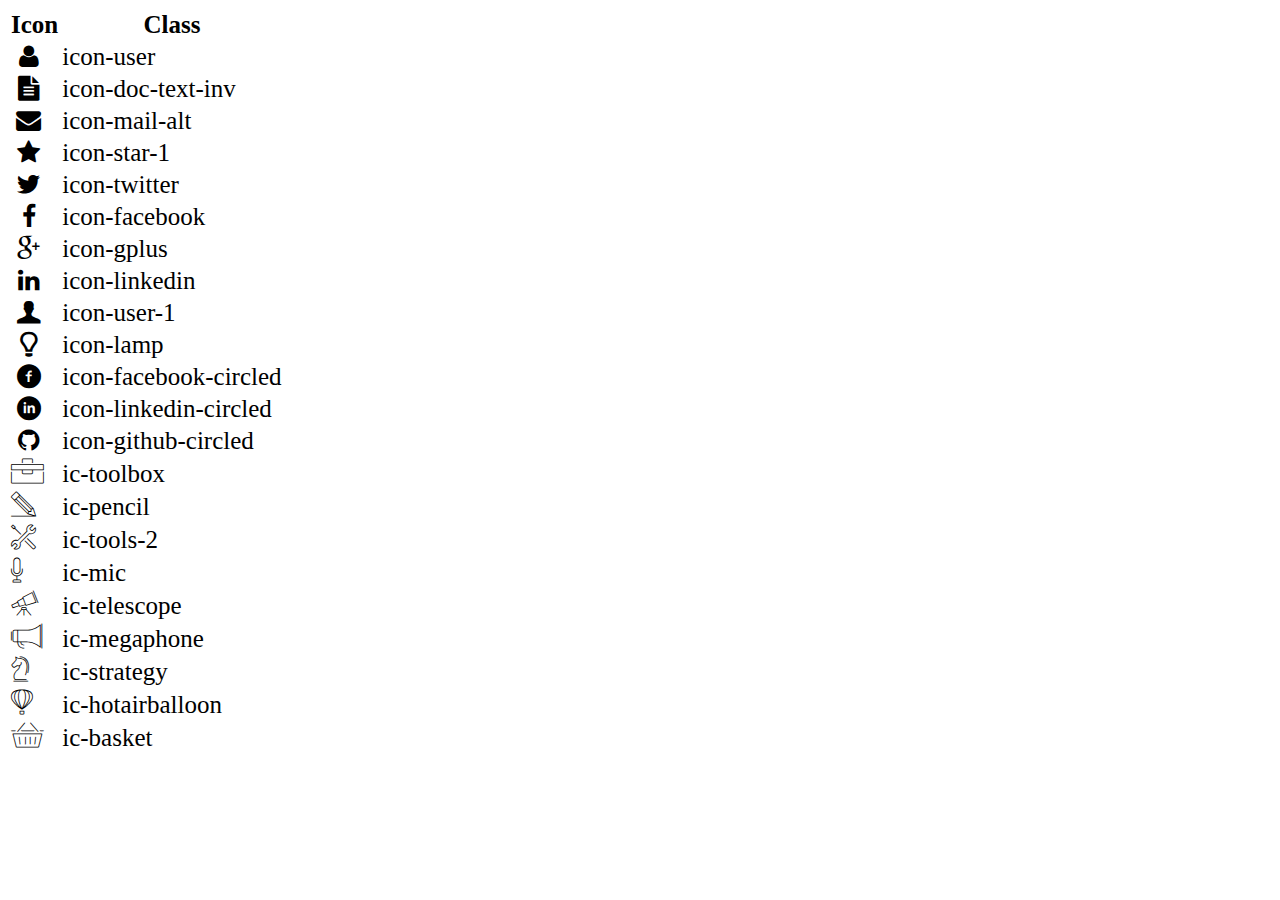
==== commit 6aed468b: "Add files via upload" ====
--- a/ASM3/icon-list.html
+++ b/ASM3/icon-list.html
@@ -96,7 +96,7 @@
                 <td>ic-megaphone</td>
             </tr>
             <tr>
-                <td><i id="ic-strategy"></i></td>
+                <td><i class="ic-strategy"></i></td>
                 <td>ic-strategy</td>
             </tr>
             <tr>
